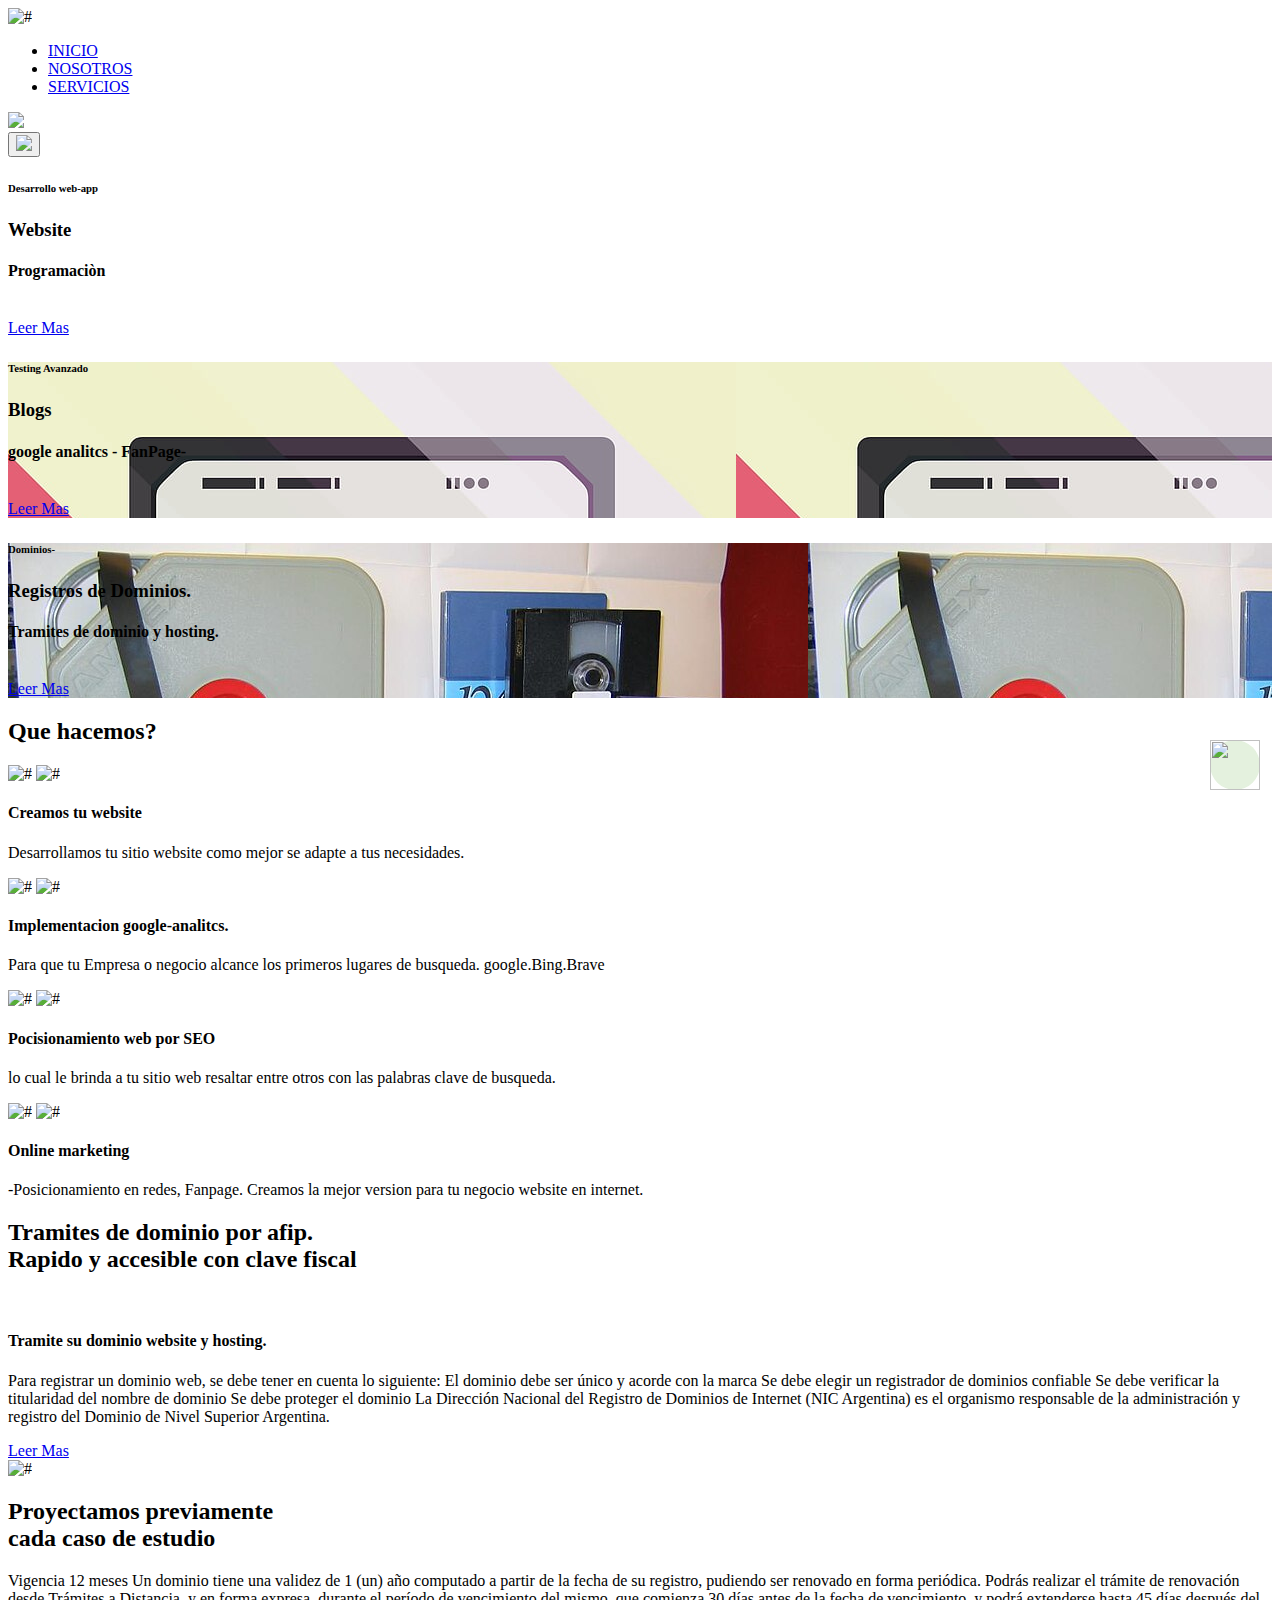
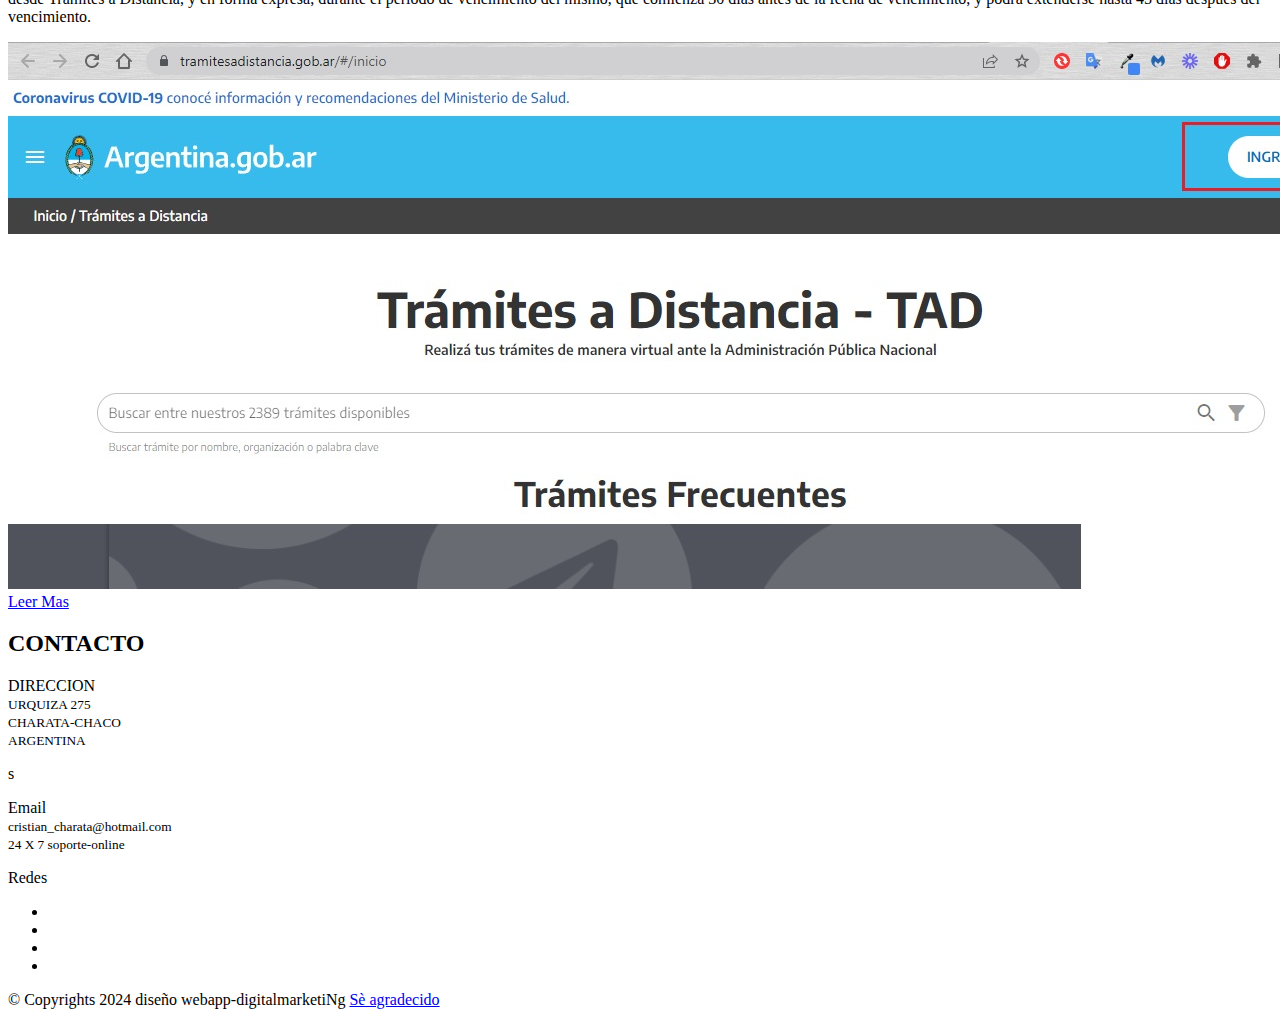
==== index.html @ bdf35077 "back img" ====
<!DOCTYPE html>
<html lang="en">
   <!-- Basic -->
   <head>
      <meta charset="utf-8">
      <meta http-equiv="X-UA-Compatible" content="IE=edge">
      <!-- Mobile Metas -->
      <meta name="viewport" content="width=device-width, minimum-scale=1.0, maximum-scale=1.0, user-scalable=no">
      <!-- Site Metas -->
      <title>Desarrollo Website/web-app  Marketing Digital-</title>
      <meta name="keywords" content="">
      <meta name="description" content="">
      <meta name="author" content="">
      <!-- Site Icons -->
      <link rel="shortcut icon" href="./favicon.ico" type="image/x-icon" />
      <link rel="apple-touch-icon" href="#" />
      <!-- Bootstrap CSS -->
      <link rel="stylesheet" href="css/bootstrap.min.css" />
      <!-- Pogo Slider CSS -->
      <link rel="stylesheet" href="css/pogo-slider.min.css" />
      <!-- Site CSS -->
      <link rel="stylesheet" href="css/style.css" />
      <!-- Responsive CSS -->
      <link rel="stylesheet" href="css/responsive.css" />
      <!-- Custom CSS -->
      <link rel="stylesheet" href="css/custom.css" />

 <!-- botowsap -->
      <style>
         .float-wa{
             position:fixed;
             width:50px;
             height:50px;
             bottom:110px;
             right:20px;
             background-color:#e4f1de;
             color:#FFF;
             border-radius:50px;
             text-align:center;
             font-size:5px;
             z-index:800;
             
         }
       </style>
       


      <!--[if lt IE 9]>
      <script src="https://oss.maxcdn.com/libs/html5shiv/3.7.0/html5shiv.js"></script>
      <script src="https://oss.maxcdn.com/libs/respond.js/1.4.2/respond.min.js"></script>


      
      <![endif]-->
   </head>
   <body id="home" data-spy="scroll" data-target="#navbar-wd" data-offset="98">
      <!-- LOADER -->
      <div id="preloader">
         <div class="loader">
            <img src="images/loader.gif" alt="#" />
         </div>
      </div>
      <!-- END LOADER -->
      <div class="wrapper">
      <nav id="sidebar">
         <div class="menu_section">
            <ul>
               <li><a href="index.html">INICIO</a></li>
               <li><a href="about.html">NOSOTROS</a></li>
               <li><a href="services.html">SERVICIOS</a></li>
             
            </ul>
         </div>
      </nav>
      <div id="content">
         <!-- Start header -->
         <header class="top-header">
            <div class="container">
               <div class="row">
                  <div class="col-sm-6">
                     <div class="logo_main">
                        <a href="index.html"><img src="images/splo.png" /></a>
                     </div>
                  </div>
                  <div class="col-sm-6">
                     <button type="button" id="sidebarCollapse" class="btn btn-info navbar-btn"><img src="images/menuic.png"></button>
                  </div>
               </div>
            </div>
         </header>
         <!-- End header -->
         <!-- Start Banner -->
         <div class="ulockd-home-slider">
            <div class="container-fluid">
               <div class="row">
                  <div class="pogoSlider" id="js-main-slider">
                     <div class="pogoSlider-slide" style="background-image:url(images/22-cosas-que-conocerás-si-viviste-en-los-años-90-10.jpg);">
                        <div class="container">
                           <div class="row">
                              <div class="col-md-12">
                                 <div class="slide_text">
                                    <h6>Desarrollo web-app </h6>
                                    <h3>Website</h3>
                                    <h4>Programaciòn</h4>
                                    <br>
                                    <a class="readmore_bt" href="about.html">Leer Mas</a>
                                 </div>
                              </div>
                           </div>
                        </div>
                     </div>
                     <div class="pogoSlider-slide" style="background-image:url(images/ccc.jpg);">
                        <div class="container">
                           <div class="row">
                              <div class="col-md-12">
                                 <div class="slide_text">
                                    <h6>Testing Avanzado</h6>
                                    <h3>Blogs</h3>
                                    <h4>google analitcs - FanPage- </h4>
                                    <br>
                                    <a class="readmore_bt" href="about.html">Leer Mas</a>
                                 </div>
                              </div>
                           </div>
                        </div>
                     </div>
                     <div class="pogoSlider-slide" style="background-image:url(images/csa.JPG);">
                        <div class="container">
                           <div class="row">
                              <div class="col-md-12">
                                 <div class="slide_text">
                                    <h6>Dominios- </h6>
                                    <h3>Registros de Dominios.</h3>
                                    <h4>Tramites de dominio y hosting.</h4>
                                    <br>
                                    <a class="readmore_bt" href="about.html">Leer Mas</a>
                                 </div>
                              </div>
                           </div>
                        </div>
                     </div>
                  </div>
                  <!-- .pogoSlider -->
               </div>
            </div>
         </div>
         <!-- End Banner -->
         <!-- section -->
         <div class="section about_section layout_padding dash_bg">
            <div class="container">
               <div class="row">
                  <div class="col-md-12">
                     <div class="full">
                        <div class="heading_main text_align_center">
                           <h2>Que hacemos?</h2>
                        </div>
                     </div>
                  </div>
               </div>
               <div class="row">
                  <div class="col-xs-6 col-sm-6 col-md-6 col-lg-3">
                     <div class="full feature_box">
                         <div class="full icon">
                            <img class="default-block" src="images/icon_1.png" alt="#" />
                            <img class="default-none" src="images/case2.png" alt="#" />
                         </div>
                         <div class="full">
                            <h4>Creamos tu website</h4>
                         </div>
                         <div class="full">
                           <p>Desarrollamos tu sitio website como mejor se adapte a tus necesidades.</p>
                         </div>
                     </div>
                  </div>
                  <div class="col-xs-6 col-sm-6 col-md-6 col-lg-3">
                     <div class="full feature_box">
                         <div class="full icon">
                            <img class="default-block" src="images/icon_2.png" alt="#" />
                            <img class="default-none" src="images/case.png" alt="#" />
                         </div>
                         <div class="full">
                            <h4>Implementacion google-analitcs. </h4>
                         </div>
                         <div class="full">
                           <p>Para que tu Empresa o negocio alcance los primeros lugares de busqueda. google.Bing.Brave</p>
                         </div>
                     </div>
                  </div>
                  <div class="col-xs-6 col-sm-6 col-md-6 col-lg-3">
                     <div class="full feature_box">
                         <div class="full icon">
                            <img class="default-block" src="images/icon_3.png" alt="#" />
                            <img class="default-none" src="images/case2.png" alt="#" />
                         </div>
                         <div class="full">
                            <h4>Pocisionamiento web por SEO</h4>
                         </div>
                         <div class="full">
                           <p>lo cual le brinda a tu sitio web resaltar entre otros con las palabras clave de busqueda.</p>
                         </div>
                     </div>
                  </div>
                  <div class="col-xs-6 col-sm-6 col-md-6 col-lg-3">
                     <div class="full feature_box">
                         <div class="full icon">
                            <img class="default-block" src="images/icon_4.png" alt="#" />
                            <img class="default-none" src="images/case.png" alt="#" />
                         </div>
                         <div class="full">
                            <h4>Online marketing</h4>
                         </div>
                         <div class="full">
                           <p>-Posicionamiento en redes, Fanpage. Creamos la mejor version para tu negocio website en internet.</p>
                         </div>
                     </div>
                  </div>
               </div>
            </div>
         </div>
         <!-- end section -->
         <!-- section -->
         <div class="section about_section layout_padding padding_top_0">
            <div class="container">
               <div class="row">
                  <div class="col-md-12">
                     <div class="full">
                        <div class="heading_main text_align_center">
                           <h2 class="margin-bottom_30"><strong class="small theme_color">Tramites de dominio por afip.</strong>
                              <br>Rapido y accesible con clave fiscal</h2></br>
                        </div>
                     </div>
                  </div>
               </div>
               
               <div class="row">
                <div class="col-xs-6 col-sm-6 col-md-6 col-lg-6">
                     <div class="full">
                        <div class="heading_small">
                          <h4>Tramite su dominio website y hosting.</h4>
                        </div>
                        <p>  Para registrar un dominio web, se debe tener en cuenta lo siguiente:
                           El dominio debe ser único y acorde con la marca
                           Se debe elegir un registrador de dominios confiable
                           Se debe verificar la titularidad del nombre de dominio
                           Se debe proteger el dominio 
                           La Dirección Nacional del Registro de Dominios de Internet (NIC Argentina) es el organismo responsable de la administración y registro del Dominio de Nivel Superior Argentina. </p>
                      <div class="full margin-top_30">
                        <a class="readmore_bt" href="about.html">Leer Mas</a>
                      </div>
                  </div>
                  <div class="col-xs-6 col-sm-6 col-md-6 col-lg-6">
                     <div class="full text_align_center">
                        <img class="img-responsive" src="images/cases3.jpg" alt="#" />   
                      </div>
                  </div>
               </div>
            </div>
         </div>
         <!-- end section -->
         <!-- section -->
         <div class="section about_section layout_padding padding_top_0">
            <div class="container">
               <div class="row">
                  <div class="col-md-12">
                     <div class="full">
                        <div class="heading_main text_align_center margin-bottom_30">
                           <h2><strong class="small theme_color">Proyectamos previamente</strong><br>cada caso de estudio</h2>
                        </div>
                     </div>
                  </div>
                  <div class="col-lg-10 offset-lg-1">
                     <div class="full text_align_center">
                         <p>Vigencia
                           12 meses
                           
                           Un dominio tiene una validez de 1 (un) año computado a partir de la fecha de su registro, pudiendo ser renovado en forma periódica.
                           
                           Podrás realizar el trámite de renovación desde Trámites a Distancia, y en forma expresa, durante el período de vencimiento del mismo, que comienza 30 días antes de la fecha de vencimiento, y podrá extenderse hasta 45 días después del vencimiento. </p>
                     </div>
                  </div>
               </div>
               <div class="row">
                  <div class="col-md-12">
                     <div class="full text_align_center">
                       <img class="img-responsive" src="images/tad.jpg" alt="#" />
                     </div>
                     <div class="full center">
                        <a class="readmore_bt" href="about.html">Leer Mas</a>
                      </div>
                  </div>
               </div>
            </div>
         </div>
         <!-- end section --> 
               
         <!-- Start Footer -->
         <footer class="footer-box">
            <div class="container">
               <div class="row">
                  <div class="col-md-12">
                     <div class="full">
                        <div class="heading_main text_align_center white_fonts margin-bottom_30">
                           <h2>CONTACTO</h2>
                        </div>
                     </div>
                  </div>
               </div>
               <div class="row">
                  
                  <div class="col-lg-3 col-md-6 col-sm-6 white_fonts">
                     <div class="full footer_blog f_icon_1">
                         <p>DIRECCION<br><small>URQUIZA 275 <br>CHARATA-CHACO<br>ARGENTINA</small></p>
                     </div>
                  </div>

                

                  <div class="col-lg-3 col-md-6 col-sm-6 white_fonts">s
                     <div class="full footer_blog f_icon_3">
                         <p>Email<br><small>cristian_charata@hotmail.com<br>24 X 7 soporte-online </small></p>
                     </div>
                  </div>

                  <div class="col-lg-3 col-md-6 col-sm-6 white_fonts">
                     <div class="full footer_blog_last">
                         <p>Redes</p>
                         <p>
                           <ul>
                              <li><a href="https://github.com/CristianSoplan"><i class="fa fa-github"></i></a></li>
                              <li><a href="https://x.com/y_cryptos"><i class="fa fa-twitter"></i></a></li>
                             
                              <li><a href="https://www.linkedin.com/in/cristian-leonardo-soplan-164656305/"><i class="fa fa-linkedin"></i></a></li>
                              <li><a href="https://www.youtube.com/@comoganarcriptomonedas.2412"><i class="fa fa-youtube"></i></a></li>
                           </ul>
                         </p>
                     </div>
                  </div>
              
               </div>
            </div>
         </footer>
                  <!-- End Footer -->
         
                  <div class="footer_bottom">
            <div class="container">
               <div class="row">
                  <div class="col-12">
                     <p class="crp">© Copyrights 2024 diseño webapp-digitalmarketiNg <a href="https://html.design" title="Free Website Templates">Sè agradecido </a></p>
                  </div>
               </div>
            </div>
         </div>
      </div>


      <a href="#" id="scroll-to-top" class="hvr-radial-out"><i class="fa fa-angle-up"></i></a>


<!-- Whatsapp- Bottom -->
<a href="https://wa.me/+543731558595?text=Dejame el mensaje , respondo cuando estoy libre." class="float-wa" target="_blank">
   <img src="./images/araslot-whatsapp.gif" width="50" height="50">
 </a>   
 

      
      <!-- ALL JS FILES -->
      <script src="js/jquery.min.js"></script>
      <script src="js/popper.min.js"></script>
      <script src="js/bootstrap.min.js"></script>
      <!-- ALL PLUGINS -->
      <script src="js/jquery.magnific-popup.min.js"></script>
      <script src="js/jquery.pogo-slider.min.js"></script>
      <script src="js/slider-index.js"></script>
      <script src="js/smoothscroll.js"></script>
      <script src="js/form-validator.min.js"></script>
      <script src="js/contact-form-script.js"></script>
      <script src="js/isotope.min.js"></script>
      <script src="js/images-loded.min.js"></script>
      <script src="js/custom.js"></script>
      <!-- End Google Map -->
      <script>
         $(document).ready(function() {
           $('#sidebarCollapse').on('click', function() {
             $('#sidebar, #content').toggleClass('active');
             $('.collapse.in').toggleClass('in');
             $('a[aria-expanded=true]').attr('aria-expanded', 'false');
           });
         });
      </script>
      <!-- google map js -->
      <script src="https://maps.googleapis.com/maps/api/js?key=AIzaSyA8eaHt9Dh5H57Zh0xVTqxVdBFCvFMqFjQ&callback=initMap"></script>
      <!-- end google map js -->
   </body>
</html>
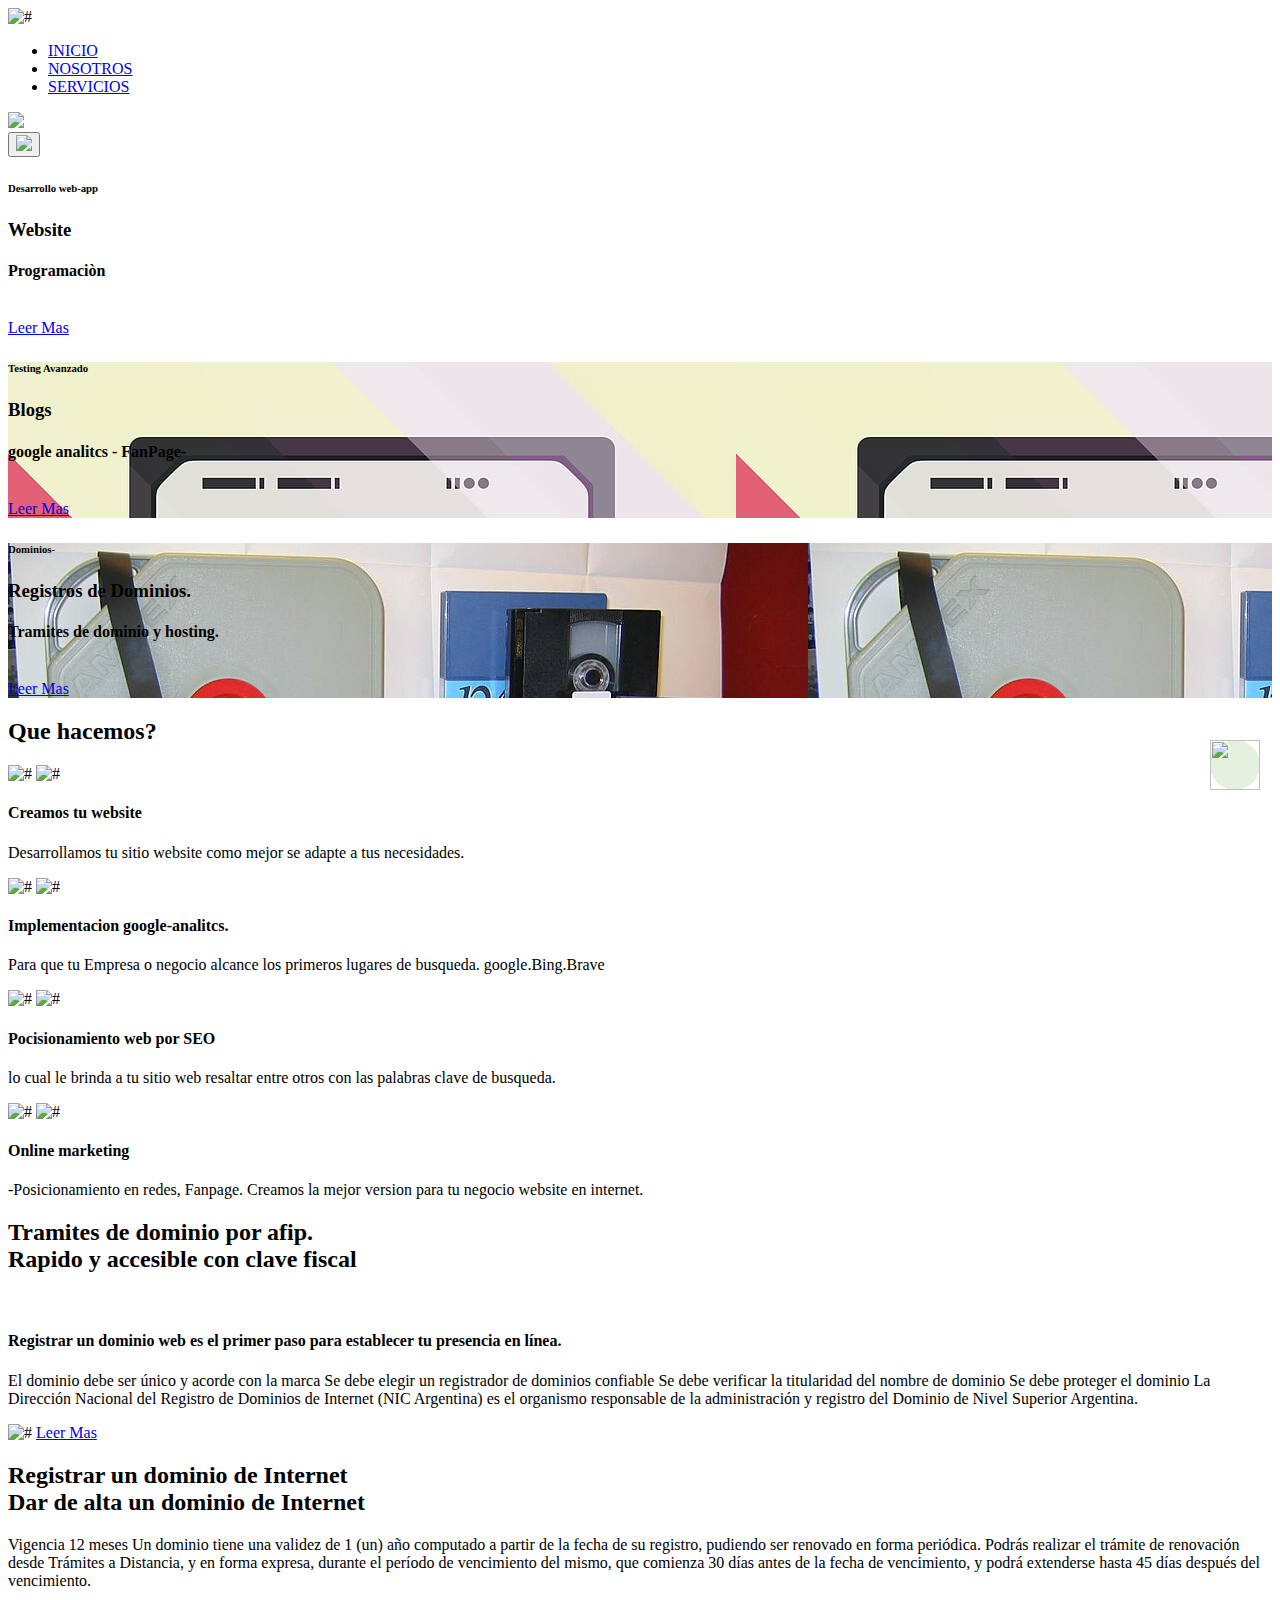
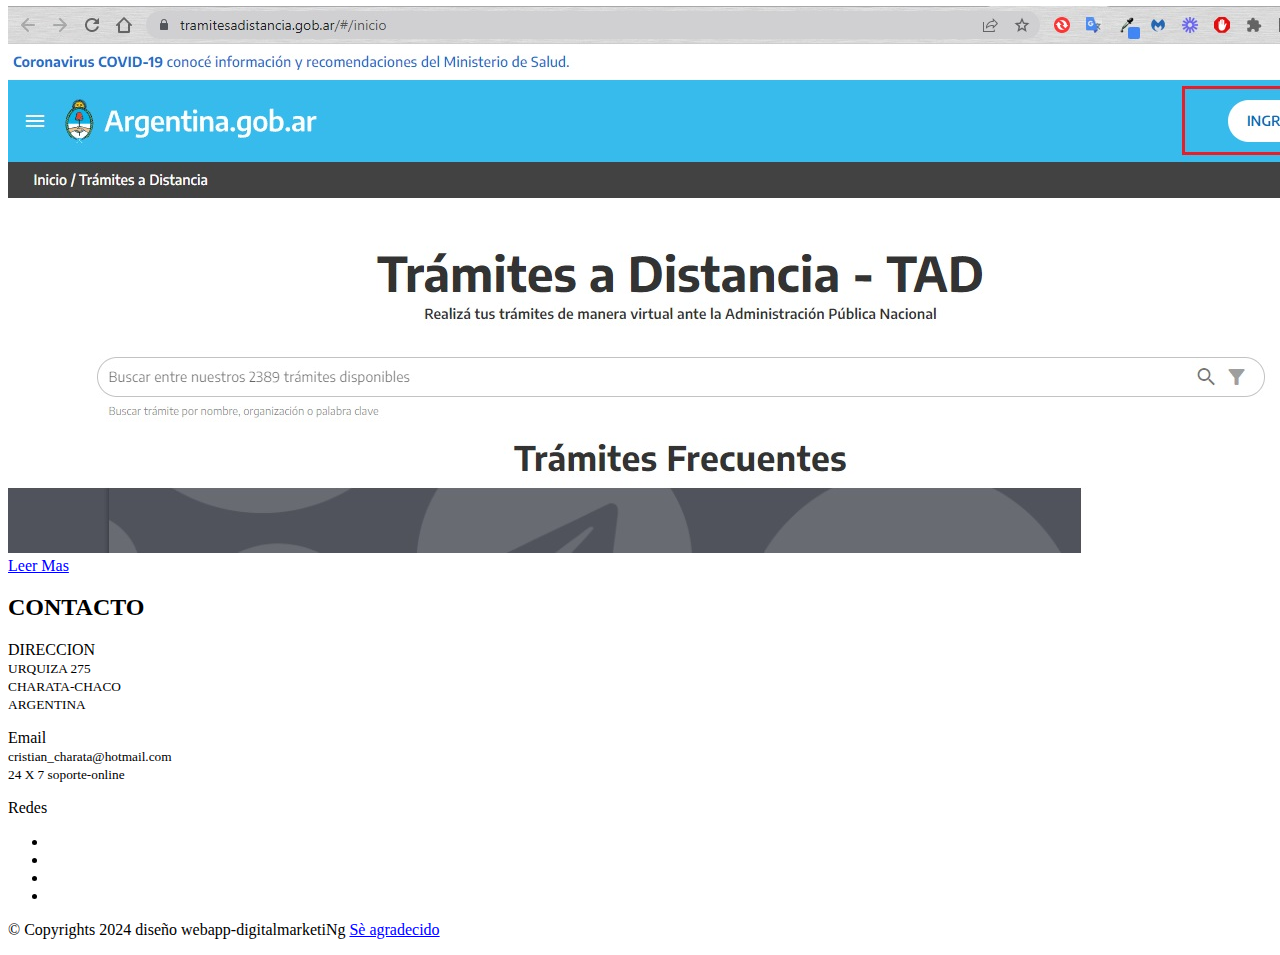
==== commit a6d5a97c: "cambios fiales" ====
--- a/index.html
+++ b/index.html
@@ -25,6 +25,16 @@
       <!-- Custom CSS -->
       <link rel="stylesheet" href="css/custom.css" />
 
+<!-- Google tag (gtag.js) -->
+<script async src="https://www.googletagmanager.com/gtag/js?id=G-J8FQ3W9172"></script>
+<script>
+  window.dataLayer = window.dataLayer || [];
+  function gtag(){dataLayer.push(arguments);}
+  gtag('js', new Date());
+
+  gtag('config', 'G-J8FQ3W9172');
+</script>
+
  <!-- botowsap -->
       <style>
          .float-wa{
@@ -43,15 +53,12 @@
          }
        </style>
        
-
-
-      <!--[if lt IE 9]>
+     <!--[if lt IE 9]>
       <script src="https://oss.maxcdn.com/libs/html5shiv/3.7.0/html5shiv.js"></script>
       <script src="https://oss.maxcdn.com/libs/respond.js/1.4.2/respond.min.js"></script>
 
-
+      <![endif]-->
       
-      <![endif]-->
    </head>
    <body id="home" data-spy="scroll" data-target="#navbar-wd" data-offset="98">
       <!-- LOADER -->
@@ -227,30 +234,33 @@
                         <div class="heading_main text_align_center">
                            <h2 class="margin-bottom_30"><strong class="small theme_color">Tramites de dominio por afip.</strong>
                               <br>Rapido y accesible con clave fiscal</h2></br>
-                        </div>
-                     </div>
-                  </div>
-               </div>
+                           </div>
+                        </div>
+                     </div>
+                  </div>
                
                <div class="row">
                 <div class="col-xs-6 col-sm-6 col-md-6 col-lg-6">
                      <div class="full">
                         <div class="heading_small">
-                          <h4>Tramite su dominio website y hosting.</h4>
-                        </div>
-                        <p>  Para registrar un dominio web, se debe tener en cuenta lo siguiente:
+                          <h4>Registrar un dominio web es el primer paso para establecer tu presencia en línea. </h4>
+                        </div>
+                        <div class="full margin-top_30">   
+                        <p>  
                            El dominio debe ser único y acorde con la marca
                            Se debe elegir un registrador de dominios confiable
                            Se debe verificar la titularidad del nombre de dominio
                            Se debe proteger el dominio 
-                           La Dirección Nacional del Registro de Dominios de Internet (NIC Argentina) es el organismo responsable de la administración y registro del Dominio de Nivel Superior Argentina. </p>
-                      <div class="full margin-top_30">
-                        <a class="readmore_bt" href="about.html">Leer Mas</a>
+                           La Dirección Nacional del Registro de Dominios de Internet (NIC Argentina) 
+                           es el organismo responsable de la administración y registro del Dominio de Nivel Superior Argentina. </p>
                       </div>
                   </div>
+               </div>
+            </div>
                   <div class="col-xs-6 col-sm-6 col-md-6 col-lg-6">
                      <div class="full text_align_center">
-                        <img class="img-responsive" src="images/cases3.jpg" alt="#" />   
+                        <img class="img-responsive" src="images/cases3.jpg" alt="#" />
+                        <a class="readmore_bt" href="https://domains.squarespace.com/">Leer Mas</a>   
                       </div>
                   </div>
                </div>
@@ -264,7 +274,7 @@
                   <div class="col-md-12">
                      <div class="full">
                         <div class="heading_main text_align_center margin-bottom_30">
-                           <h2><strong class="small theme_color">Proyectamos previamente</strong><br>cada caso de estudio</h2>
+                           <h2><strong class="small theme_color">Registrar un dominio de Internet</strong><br>Dar de alta un dominio de Internet</h2>
                         </div>
                      </div>
                   </div>
@@ -285,7 +295,7 @@
                        <img class="img-responsive" src="images/tad.jpg" alt="#" />
                      </div>
                      <div class="full center">
-                        <a class="readmore_bt" href="about.html">Leer Mas</a>
+                        <a class="readmore_bt" href="./docs/Registro_de_Dominios_de_Internet-Aspectos_basicos.pdf">Leer Mas</a>
                       </div>
                   </div>
                </div>
@@ -315,7 +325,7 @@
 
                 
 
-                  <div class="col-lg-3 col-md-6 col-sm-6 white_fonts">s
+                  <div class="col-lg-3 col-md-6 col-sm-6 white_fonts">
                      <div class="full footer_blog f_icon_3">
                          <p>Email<br><small>cristian_charata@hotmail.com<br>24 X 7 soporte-online </small></p>
                      </div>
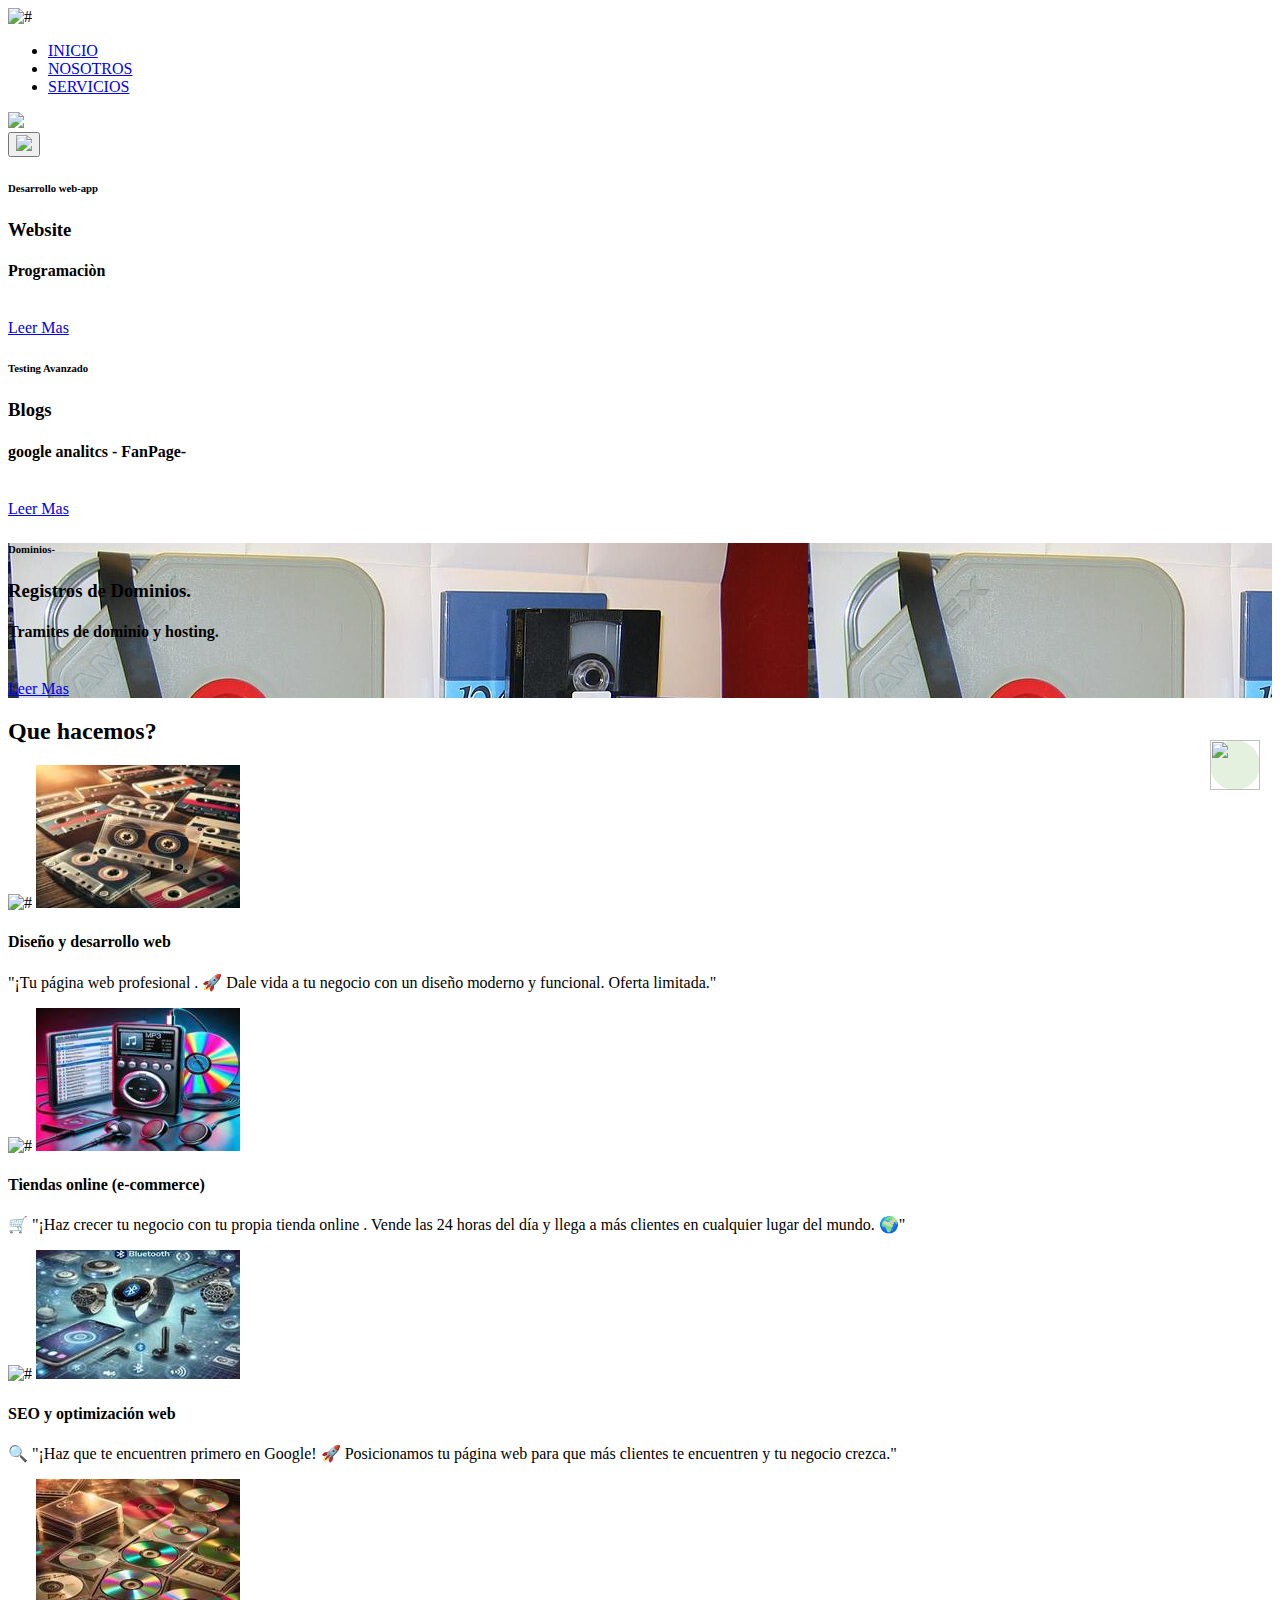
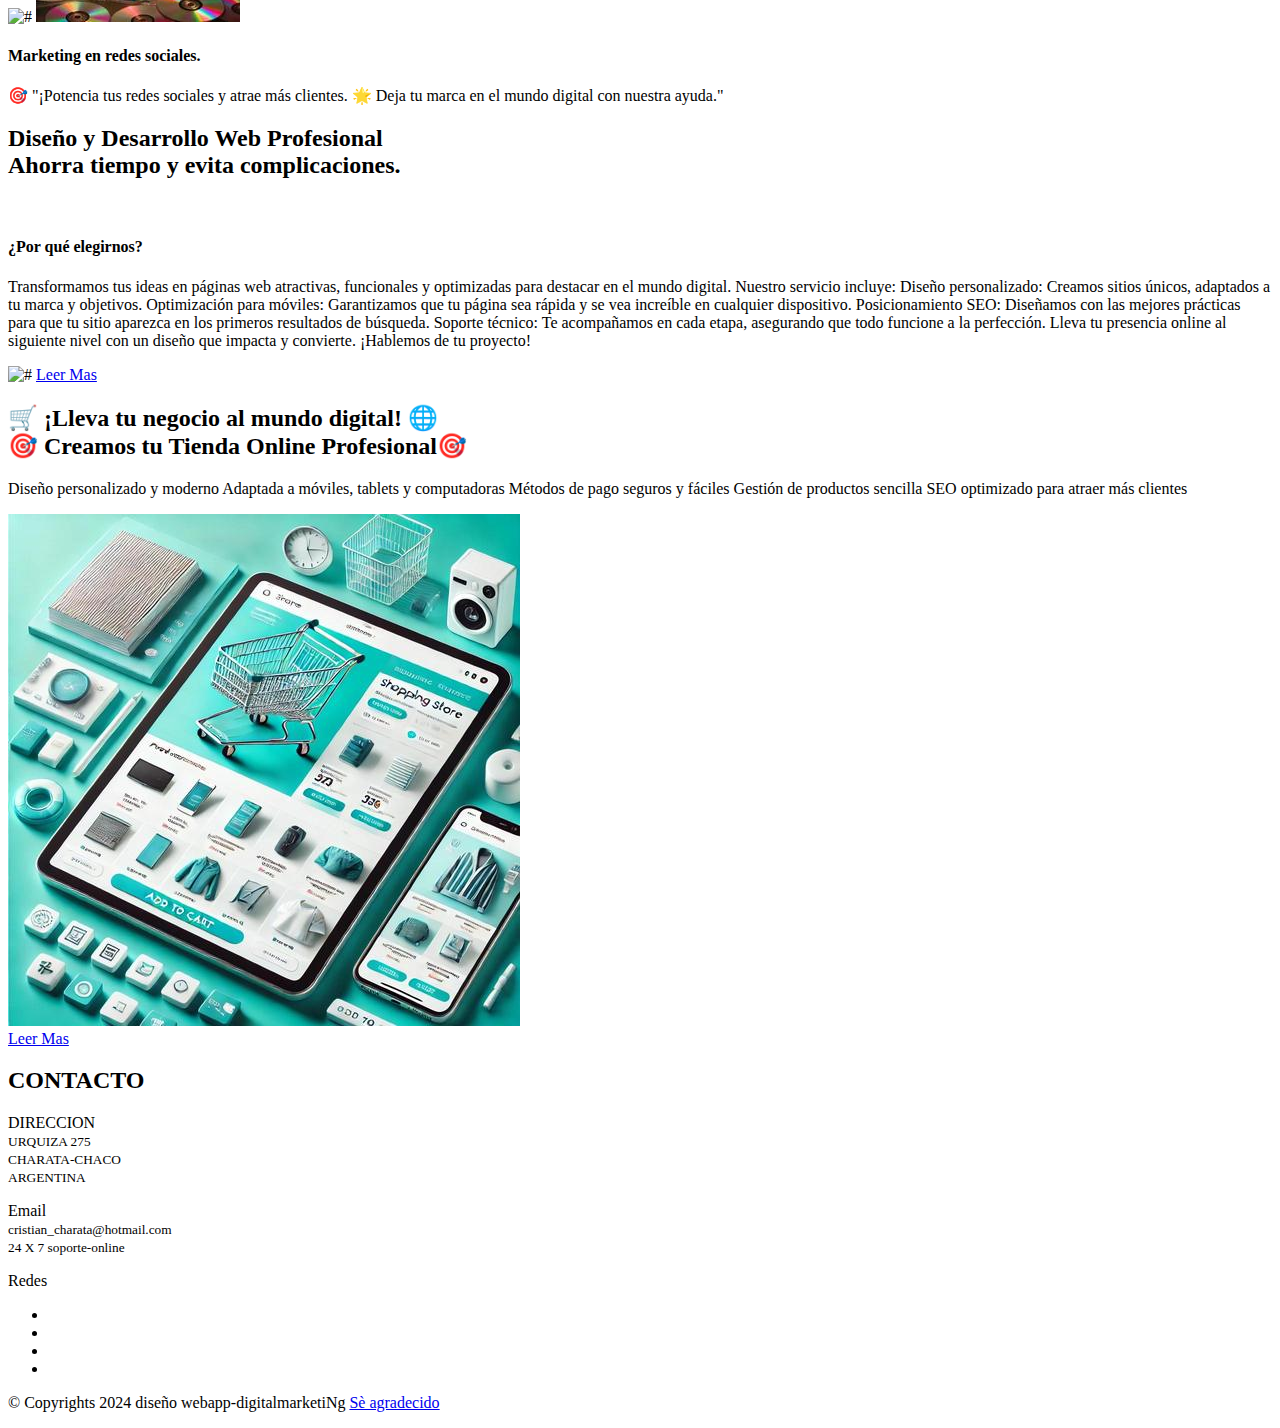
==== commit 0b764f1c: "update" ====
--- a/index.html
+++ b/index.html
@@ -1,404 +1,403 @@
-<!DOCTYPE html>
-<html lang="en">
-   <!-- Basic -->
-   <head>
-      <meta charset="utf-8">
-      <meta http-equiv="X-UA-Compatible" content="IE=edge">
-      <!-- Mobile Metas -->
-      <meta name="viewport" content="width=device-width, minimum-scale=1.0, maximum-scale=1.0, user-scalable=no">
-      <!-- Site Metas -->
-      <title>Desarrollo Website/web-app  Marketing Digital-</title>
-      <meta name="keywords" content="">
-      <meta name="description" content="">
-      <meta name="author" content="">
-      <!-- Site Icons -->
-      <link rel="shortcut icon" href="./favicon.ico" type="image/x-icon" />
-      <link rel="apple-touch-icon" href="#" />
-      <!-- Bootstrap CSS -->
-      <link rel="stylesheet" href="css/bootstrap.min.css" />
-      <!-- Pogo Slider CSS -->
-      <link rel="stylesheet" href="css/pogo-slider.min.css" />
-      <!-- Site CSS -->
-      <link rel="stylesheet" href="css/style.css" />
-      <!-- Responsive CSS -->
-      <link rel="stylesheet" href="css/responsive.css" />
-      <!-- Custom CSS -->
-      <link rel="stylesheet" href="css/custom.css" />
-
-<!-- Google tag (gtag.js) -->
-<script async src="https://www.googletagmanager.com/gtag/js?id=G-J8FQ3W9172"></script>
-<script>
-  window.dataLayer = window.dataLayer || [];
-  function gtag(){dataLayer.push(arguments);}
-  gtag('js', new Date());
-
-  gtag('config', 'G-J8FQ3W9172');
-</script>
-
- <!-- botowsap -->
-      <style>
-         .float-wa{
-             position:fixed;
-             width:50px;
-             height:50px;
-             bottom:110px;
-             right:20px;
-             background-color:#e4f1de;
-             color:#FFF;
-             border-radius:50px;
-             text-align:center;
-             font-size:5px;
-             z-index:800;
-             
-         }
-       </style>
-       
-     <!--[if lt IE 9]>
-      <script src="https://oss.maxcdn.com/libs/html5shiv/3.7.0/html5shiv.js"></script>
-      <script src="https://oss.maxcdn.com/libs/respond.js/1.4.2/respond.min.js"></script>
-
-      <![endif]-->
-      
-   </head>
-   <body id="home" data-spy="scroll" data-target="#navbar-wd" data-offset="98">
-      <!-- LOADER -->
-      <div id="preloader">
-         <div class="loader">
-            <img src="images/loader.gif" alt="#" />
-         </div>
-      </div>
-      <!-- END LOADER -->
-      <div class="wrapper">
-      <nav id="sidebar">
-         <div class="menu_section">
-            <ul>
-               <li><a href="index.html">INICIO</a></li>
-               <li><a href="about.html">NOSOTROS</a></li>
-               <li><a href="services.html">SERVICIOS</a></li>
-             
-            </ul>
-         </div>
-      </nav>
-      <div id="content">
-         <!-- Start header -->
-         <header class="top-header">
-            <div class="container">
-               <div class="row">
-                  <div class="col-sm-6">
-                     <div class="logo_main">
-                        <a href="index.html"><img src="images/splo.png" /></a>
-                     </div>
-                  </div>
-                  <div class="col-sm-6">
-                     <button type="button" id="sidebarCollapse" class="btn btn-info navbar-btn"><img src="images/menuic.png"></button>
-                  </div>
-               </div>
-            </div>
-         </header>
-         <!-- End header -->
-         <!-- Start Banner -->
-         <div class="ulockd-home-slider">
-            <div class="container-fluid">
-               <div class="row">
-                  <div class="pogoSlider" id="js-main-slider">
-                     <div class="pogoSlider-slide" style="background-image:url(images/22-cosas-que-conocerás-si-viviste-en-los-años-90-10.jpg);">
-                        <div class="container">
-                           <div class="row">
-                              <div class="col-md-12">
-                                 <div class="slide_text">
-                                    <h6>Desarrollo web-app </h6>
-                                    <h3>Website</h3>
-                                    <h4>Programaciòn</h4>
-                                    <br>
-                                    <a class="readmore_bt" href="about.html">Leer Mas</a>
-                                 </div>
-                              </div>
-                           </div>
-                        </div>
-                     </div>
-                     <div class="pogoSlider-slide" style="background-image:url(images/ccc.jpg);">
-                        <div class="container">
-                           <div class="row">
-                              <div class="col-md-12">
-                                 <div class="slide_text">
-                                    <h6>Testing Avanzado</h6>
-                                    <h3>Blogs</h3>
-                                    <h4>google analitcs - FanPage- </h4>
-                                    <br>
-                                    <a class="readmore_bt" href="about.html">Leer Mas</a>
-                                 </div>
-                              </div>
-                           </div>
-                        </div>
-                     </div>
-                     <div class="pogoSlider-slide" style="background-image:url(images/csa.JPG);">
-                        <div class="container">
-                           <div class="row">
-                              <div class="col-md-12">
-                                 <div class="slide_text">
-                                    <h6>Dominios- </h6>
-                                    <h3>Registros de Dominios.</h3>
-                                    <h4>Tramites de dominio y hosting.</h4>
-                                    <br>
-                                    <a class="readmore_bt" href="about.html">Leer Mas</a>
-                                 </div>
-                              </div>
-                           </div>
-                        </div>
-                     </div>
-                  </div>
-                  <!-- .pogoSlider -->
-               </div>
-            </div>
-         </div>
-         <!-- End Banner -->
-         <!-- section -->
-         <div class="section about_section layout_padding dash_bg">
-            <div class="container">
-               <div class="row">
-                  <div class="col-md-12">
-                     <div class="full">
-                        <div class="heading_main text_align_center">
-                           <h2>Que hacemos?</h2>
-                        </div>
-                     </div>
-                  </div>
-               </div>
-               <div class="row">
-                  <div class="col-xs-6 col-sm-6 col-md-6 col-lg-3">
-                     <div class="full feature_box">
-                         <div class="full icon">
-                            <img class="default-block" src="images/icon_1.png" alt="#" />
-                            <img class="default-none" src="images/case2.png" alt="#" />
-                         </div>
-                         <div class="full">
-                            <h4>Creamos tu website</h4>
-                         </div>
-                         <div class="full">
-                           <p>Desarrollamos tu sitio website como mejor se adapte a tus necesidades.</p>
-                         </div>
-                     </div>
-                  </div>
-                  <div class="col-xs-6 col-sm-6 col-md-6 col-lg-3">
-                     <div class="full feature_box">
-                         <div class="full icon">
-                            <img class="default-block" src="images/icon_2.png" alt="#" />
-                            <img class="default-none" src="images/case.png" alt="#" />
-                         </div>
-                         <div class="full">
-                            <h4>Implementacion google-analitcs. </h4>
-                         </div>
-                         <div class="full">
-                           <p>Para que tu Empresa o negocio alcance los primeros lugares de busqueda. google.Bing.Brave</p>
-                         </div>
-                     </div>
-                  </div>
-                  <div class="col-xs-6 col-sm-6 col-md-6 col-lg-3">
-                     <div class="full feature_box">
-                         <div class="full icon">
-                            <img class="default-block" src="images/icon_3.png" alt="#" />
-                            <img class="default-none" src="images/case2.png" alt="#" />
-                         </div>
-                         <div class="full">
-                            <h4>Pocisionamiento web por SEO</h4>
-                         </div>
-                         <div class="full">
-                           <p>lo cual le brinda a tu sitio web resaltar entre otros con las palabras clave de busqueda.</p>
-                         </div>
-                     </div>
-                  </div>
-                  <div class="col-xs-6 col-sm-6 col-md-6 col-lg-3">
-                     <div class="full feature_box">
-                         <div class="full icon">
-                            <img class="default-block" src="images/icon_4.png" alt="#" />
-                            <img class="default-none" src="images/case.png" alt="#" />
-                         </div>
-                         <div class="full">
-                            <h4>Online marketing</h4>
-                         </div>
-                         <div class="full">
-                           <p>-Posicionamiento en redes, Fanpage. Creamos la mejor version para tu negocio website en internet.</p>
-                         </div>
-                     </div>
-                  </div>
-               </div>
-            </div>
-         </div>
-         <!-- end section -->
-         <!-- section -->
-         <div class="section about_section layout_padding padding_top_0">
-            <div class="container">
-               <div class="row">
-                  <div class="col-md-12">
-                     <div class="full">
-                        <div class="heading_main text_align_center">
-                           <h2 class="margin-bottom_30"><strong class="small theme_color">Tramites de dominio por afip.</strong>
-                              <br>Rapido y accesible con clave fiscal</h2></br>
-                           </div>
-                        </div>
-                     </div>
-                  </div>
-               
-               <div class="row">
-                <div class="col-xs-6 col-sm-6 col-md-6 col-lg-6">
-                     <div class="full">
-                        <div class="heading_small">
-                          <h4>Registrar un dominio web es el primer paso para establecer tu presencia en línea. </h4>
-                        </div>
-                        <div class="full margin-top_30">   
-                        <p>  
-                           El dominio debe ser único y acorde con la marca
-                           Se debe elegir un registrador de dominios confiable
-                           Se debe verificar la titularidad del nombre de dominio
-                           Se debe proteger el dominio 
-                           La Dirección Nacional del Registro de Dominios de Internet (NIC Argentina) 
-                           es el organismo responsable de la administración y registro del Dominio de Nivel Superior Argentina. </p>
-                      </div>
-                  </div>
-               </div>
-            </div>
-                  <div class="col-xs-6 col-sm-6 col-md-6 col-lg-6">
-                     <div class="full text_align_center">
-                        <img class="img-responsive" src="images/cases3.jpg" alt="#" />
-                        <a class="readmore_bt" href="https://domains.squarespace.com/">Leer Mas</a>   
-                      </div>
-                  </div>
-               </div>
-            </div>
-         </div>
-         <!-- end section -->
-         <!-- section -->
-         <div class="section about_section layout_padding padding_top_0">
-            <div class="container">
-               <div class="row">
-                  <div class="col-md-12">
-                     <div class="full">
-                        <div class="heading_main text_align_center margin-bottom_30">
-                           <h2><strong class="small theme_color">Registrar un dominio de Internet</strong><br>Dar de alta un dominio de Internet</h2>
-                        </div>
-                     </div>
-                  </div>
-                  <div class="col-lg-10 offset-lg-1">
-                     <div class="full text_align_center">
-                         <p>Vigencia
-                           12 meses
-                           
-                           Un dominio tiene una validez de 1 (un) año computado a partir de la fecha de su registro, pudiendo ser renovado en forma periódica.
-                           
-                           Podrás realizar el trámite de renovación desde Trámites a Distancia, y en forma expresa, durante el período de vencimiento del mismo, que comienza 30 días antes de la fecha de vencimiento, y podrá extenderse hasta 45 días después del vencimiento. </p>
-                     </div>
-                  </div>
-               </div>
-               <div class="row">
-                  <div class="col-md-12">
-                     <div class="full text_align_center">
-                       <img class="img-responsive" src="images/tad.jpg" alt="#" />
-                     </div>
-                     <div class="full center">
-                        <a class="readmore_bt" href="./docs/Registro_de_Dominios_de_Internet-Aspectos_basicos.pdf">Leer Mas</a>
-                      </div>
-                  </div>
-               </div>
-            </div>
-         </div>
-         <!-- end section --> 
-               
-         <!-- Start Footer -->
-         <footer class="footer-box">
-            <div class="container">
-               <div class="row">
-                  <div class="col-md-12">
-                     <div class="full">
-                        <div class="heading_main text_align_center white_fonts margin-bottom_30">
-                           <h2>CONTACTO</h2>
-                        </div>
-                     </div>
-                  </div>
-               </div>
-               <div class="row">
-                  
-                  <div class="col-lg-3 col-md-6 col-sm-6 white_fonts">
-                     <div class="full footer_blog f_icon_1">
-                         <p>DIRECCION<br><small>URQUIZA 275 <br>CHARATA-CHACO<br>ARGENTINA</small></p>
-                     </div>
-                  </div>
-
-                
-
-                  <div class="col-lg-3 col-md-6 col-sm-6 white_fonts">
-                     <div class="full footer_blog f_icon_3">
-                         <p>Email<br><small>cristian_charata@hotmail.com<br>24 X 7 soporte-online </small></p>
-                     </div>
-                  </div>
-
-                  <div class="col-lg-3 col-md-6 col-sm-6 white_fonts">
-                     <div class="full footer_blog_last">
-                         <p>Redes</p>
-                         <p>
-                           <ul>
-                              <li><a href="https://github.com/CristianSoplan"><i class="fa fa-github"></i></a></li>
-                              <li><a href="https://x.com/y_cryptos"><i class="fa fa-twitter"></i></a></li>
-                             
-                              <li><a href="https://www.linkedin.com/in/cristian-leonardo-soplan-164656305/"><i class="fa fa-linkedin"></i></a></li>
-                              <li><a href="https://www.youtube.com/@comoganarcriptomonedas.2412"><i class="fa fa-youtube"></i></a></li>
-                           </ul>
-                         </p>
-                     </div>
-                  </div>
-              
-               </div>
-            </div>
-         </footer>
-                  <!-- End Footer -->
-         
-                  <div class="footer_bottom">
-            <div class="container">
-               <div class="row">
-                  <div class="col-12">
-                     <p class="crp">© Copyrights 2024 diseño webapp-digitalmarketiNg <a href="https://html.design" title="Free Website Templates">Sè agradecido </a></p>
-                  </div>
-               </div>
-            </div>
-         </div>
-      </div>
-
-
-      <a href="#" id="scroll-to-top" class="hvr-radial-out"><i class="fa fa-angle-up"></i></a>
-
-
-<!-- Whatsapp- Bottom -->
-<a href="https://wa.me/+543731558595?text=Dejame el mensaje , respondo cuando estoy libre." class="float-wa" target="_blank">
-   <img src="./images/araslot-whatsapp.gif" width="50" height="50">
- </a>   
- 
-
-      
-      <!-- ALL JS FILES -->
-      <script src="js/jquery.min.js"></script>
-      <script src="js/popper.min.js"></script>
-      <script src="js/bootstrap.min.js"></script>
-      <!-- ALL PLUGINS -->
-      <script src="js/jquery.magnific-popup.min.js"></script>
-      <script src="js/jquery.pogo-slider.min.js"></script>
-      <script src="js/slider-index.js"></script>
-      <script src="js/smoothscroll.js"></script>
-      <script src="js/form-validator.min.js"></script>
-      <script src="js/contact-form-script.js"></script>
-      <script src="js/isotope.min.js"></script>
-      <script src="js/images-loded.min.js"></script>
-      <script src="js/custom.js"></script>
-      <!-- End Google Map -->
-      <script>
-         $(document).ready(function() {
-           $('#sidebarCollapse').on('click', function() {
-             $('#sidebar, #content').toggleClass('active');
-             $('.collapse.in').toggleClass('in');
-             $('a[aria-expanded=true]').attr('aria-expanded', 'false');
-           });
-         });
-      </script>
-      <!-- google map js -->
-      <script src="https://maps.googleapis.com/maps/api/js?key=AIzaSyA8eaHt9Dh5H57Zh0xVTqxVdBFCvFMqFjQ&callback=initMap"></script>
-      <!-- end google map js -->
-   </body>
-</html>
+<!DOCTYPE html>
+<html lang="en">
+   <!-- Basic -->
+   <head>
+      <meta charset="utf-8">
+      <meta http-equiv="X-UA-Compatible" content="IE=edge">
+      <!-- Mobile Metas -->
+      <meta name="viewport" content="width=device-width, minimum-scale=1.0, maximum-scale=1.0, user-scalable=no">
+      <!-- Site Metas -->
+      <title>Desarrollo Website/web-app  Marketing Digital-</title>
+      <meta name="keywords" content="">
+      <meta name="description" content="">
+      <meta name="author" content="">
+      <!-- Site Icons -->
+      <link rel="shortcut icon" href="./favicon.ico" type="image/x-icon" />
+      <link rel="apple-touch-icon" href="#" />
+      <!-- Bootstrap CSS -->
+      <link rel="stylesheet" href="css/bootstrap.min.css" />
+      <!-- Pogo Slider CSS -->
+      <link rel="stylesheet" href="css/pogo-slider.min.css" />
+      <!-- Site CSS -->
+      <link rel="stylesheet" href="css/style.css" />
+      <!-- Responsive CSS -->
+      <link rel="stylesheet" href="css/responsive.css" />
+      <!-- Custom CSS -->
+      <link rel="stylesheet" href="css/custom.css" />
+
+<!-- Google tag (gtag.js) -->
+<script async src="https://www.googletagmanager.com/gtag/js?id=G-J8FQ3W9172"></script>
+<script>
+  window.dataLayer = window.dataLayer || [];
+  function gtag(){dataLayer.push(arguments);}
+  gtag('js', new Date());
+
+  gtag('config', 'G-J8FQ3W9172');
+</script>
+
+ <!-- botowsap -->
+      <style>
+         .float-wa{
+             position:fixed;
+             width:50px;
+             height:50px;
+             bottom:110px;
+             right:20px;
+             background-color:#e4f1de;
+             color:#FFF;
+             border-radius:50px;
+             text-align:center;
+             font-size:5px;
+             z-index:800;
+             
+         }
+       </style>
+       
+     <!--[if lt IE 9]>
+      <script src="https://oss.maxcdn.com/libs/html5shiv/3.7.0/html5shiv.js"></script>
+      <script src="https://oss.maxcdn.com/libs/respond.js/1.4.2/respond.min.js"></script>
+
+      <![endif]-->
+      
+   </head>
+   <body id="home" data-spy="scroll" data-target="#navbar-wd" data-offset="98">
+      <!-- LOADER -->
+      <div id="preloader">
+         <div class="loader">
+            <img src="images/loader.gif" alt="#" />
+         </div>
+      </div>
+      <!-- END LOADER -->
+      <div class="wrapper">
+      <nav id="sidebar">
+         <div class="menu_section">
+            <ul>
+               <li><a href="index.html">INICIO</a></li>
+               <li><a href="about.html">NOSOTROS</a></li>
+               <li><a href="services.html">SERVICIOS</a></li>
+             
+            </ul>
+         </div>
+      </nav>
+      <div id="content">
+         <!-- Start header -->
+         <header class="top-header">
+            <div class="container">
+               <div class="row">
+                  <div class="col-sm-6">
+                     <div class="logo_main">
+                        <a href="index.html"><img src="images/splo.png" /></a>
+                     </div>
+                  </div>
+                  <div class="col-sm-6">
+                     <button type="button" id="sidebarCollapse" class="btn btn-info navbar-btn"><img src="images/menu_icon.png"></button>
+                  </div>
+               </div>
+            </div>
+         </header>
+         <!-- End header -->
+         <!-- Start Banner -->
+         <div class="ulockd-home-slider">
+            <div class="container-fluid">
+               <div class="row">
+                  <div class="pogoSlider" id="js-main-slider">
+                     <div class="pogoSlider-slide" style="background-image:url(images/22-cosas-que-conocerás-si-viviste-en-los-años-90-10.jpg);">
+                        <div class="container">
+                           <div class="row">
+                              <div class="col-md-12">
+                                 <div class="slide_text">
+                                    <h6>Desarrollo web-app </h6>
+                                    <h3>Website</h3>
+                                    <h4>Programaciòn</h4>
+                                    <br>
+                                    <a class="readmore_bt" href="about.html">Leer Mas</a>
+                                 </div>
+                              </div>
+                           </div>
+                        </div>
+                     </div>
+                     <div class="pogoSlider-slide" style="background-image:url(images/ccc.jpg);">
+                        <div class="container">
+                           <div class="row">
+                              <div class="col-md-12">
+                                 <div class="slide_text">
+                                    <h6>Testing Avanzado</h6>
+                                    <h3>Blogs</h3>
+                                    <h4>google analitcs - FanPage- </h4>
+                                    <br>
+                                    <a class="readmore_bt" href="about.html">Leer Mas</a>
+                                 </div>
+                              </div>
+                           </div>
+                        </div>
+                     </div>
+                     <div class="pogoSlider-slide" style="background-image:url(images/csa.JPG);">
+                        <div class="container">
+                           <div class="row">
+                              <div class="col-md-12">
+                                 <div class="slide_text">
+                                    <h6>Dominios- </h6>
+                                    <h3>Registros de Dominios.</h3>
+                                    <h4>Tramites de dominio y hosting.</h4>
+                                    <br>
+                                    <a class="readmore_bt" href="about.html">Leer Mas</a>
+                                 </div>
+                              </div>
+                           </div>
+                        </div>
+                     </div>
+                  </div>
+                  <!-- .pogoSlider -->
+               </div>
+            </div>
+         </div>
+         <!-- End Banner -->
+         <!-- section -->
+         <div class="section about_section layout_padding dash_bg">
+            <div class="container">
+               <div class="row">
+                  <div class="col-md-12">
+                     <div class="full">
+                        <div class="heading_main text_align_center">
+                           <h2>Que hacemos?</h2>
+                        </div>
+                     </div>
+                  </div>
+               </div>
+               <div class="row">
+                  <div class="col-xs-6 col-sm-6 col-md-6 col-lg-3">
+                     <div class="full feature_box">
+                         <div class="full icon">
+                            <img class="default-block" src="images/icon_1.png" alt="#" />
+                            <img class="default-none" src="images/tapes_204x143.jpg" alt="#" />
+                         </div>
+                         <div class="full">
+                            <h4>Diseño y desarrollo web</h4>
+                         </div>
+                         <div class="full">
+                           <p>"¡Tu página web profesional . 🚀 Dale vida a tu negocio con un diseño moderno y funcional. Oferta limitada."</p>
+                         </div>
+                     </div>
+                  </div>
+                  <div class="col-xs-6 col-sm-6 col-md-6 col-lg-3">
+                     <div class="full feature_box">
+                         <div class="full icon">
+                            <img class="default-block" src="images/icon_2.png" alt="#" />
+                            <img class="default-none" src="images/ipod_resized_204x143.jpg" alt="#" />
+                         </div>
+                         <div class="full">
+                            <h4>Tiendas online (e-commerce)</h4>
+                         </div>
+                         <div class="full">
+                           <p>🛒 "¡Haz crecer tu negocio con tu propia tienda online . Vende las 24 horas del día y llega a más clientes en cualquier lugar del mundo. 🌍"</p>
+                         </div>
+                     </div>
+                  </div>
+                  <div class="col-xs-6 col-sm-6 col-md-6 col-lg-3">
+                     <div class="full feature_box">
+                         <div class="full icon">
+                            <img class="default-block" src="images/icon_3.png" alt="#" />
+                            <img class="default-none" src="images/bluet_204x129.jpg" alt="#" />
+                         </div>
+                         <div class="full">
+                            <h4>SEO y optimización web</h4>
+                         </div>
+                         <div class="full">
+                           <p>🔍 "¡Haz que te encuentren primero en Google! 🚀 Posicionamos tu página web para que más clientes te encuentren y tu negocio crezca."</p>
+                         </div>
+                     </div>
+                  </div>
+                  <div class="col-xs-6 col-sm-6 col-md-6 col-lg-3">
+                     <div class="full feature_box">
+                         <div class="full icon">
+                            <img class="default-block" src="images/icon_4.png" alt="#" />
+                            <img class="default-none" src="images/cd_resized_204x143.jpg" alt="#" />
+                         </div>
+                         <div class="full">
+                            <h4>Marketing en redes sociales.</h4>
+                         </div>
+                         <div class="full">
+                           <p>🎯 "¡Potencia tus redes sociales y atrae más clientes. 🌟 Deja tu marca en el mundo digital con nuestra ayuda."</p>
+                         </div>
+                     </div>
+                  </div>
+               </div>
+            </div>
+         </div>
+         <!-- end section -->
+         <!-- section -->
+         <div class="section about_section layout_padding padding_top_0">
+            <div class="container">
+               <div class="row">
+                  <div class="col-md-12">
+                     <div class="full">
+                        <div class="heading_main text_align_center">
+                           <h2 class="margin-bottom_30"><strong class="small theme_color">Diseño y Desarrollo Web Profesional</strong>
+                              <br> Ahorra tiempo y evita complicaciones.</h2></br>
+                           </div>
+                        </div>
+                     </div>
+                  </div>
+               
+               <div class="row">
+                <div class="col-xs-6 col-sm-6 col-md-6 col-lg-6">
+                     <div class="full">
+                        <div class="heading_small">
+                          <h4> ¿Por qué elegirnos? </h4>
+                        </div>
+                        <div class="full margin-top_30">   
+                        <p> Transformamos tus ideas en páginas web atractivas, funcionales y optimizadas para destacar en el mundo digital. Nuestro servicio incluye:
+
+                           Diseño personalizado: Creamos sitios únicos, adaptados a tu marca y objetivos.
+                           Optimización para móviles: Garantizamos que tu página sea rápida y se vea increíble en cualquier dispositivo.
+                           Posicionamiento SEO: Diseñamos con las mejores prácticas para que tu sitio aparezca en los primeros resultados de búsqueda.
+                           Soporte técnico: Te acompañamos en cada etapa, asegurando que todo funcione a la perfección.
+                           Lleva tu presencia online al siguiente nivel con un diseño que impacta y convierte. ¡Hablemos de tu proyecto!</p>
+                      </div>
+                  </div>
+               </div>
+            
+                  <div class="col-xs-6 col-sm-6 col-md-6 col-lg-6">
+                     <div class="full text_align_center">
+                        <img class="img-responsive" src="images/porq.webp" alt="#" />
+                     
+                      <a class="readmore_bt" href="services.html">Leer Mas</a> 
+                     </div>
+                  </div>
+                  </div>
+               </div>  
+            </div>
+         </div>
+         <!-- end section -->
+         <!-- section -->
+         <div class="section about_section layout_padding padding_top_0">
+            <div class="container">
+               <div class="row">
+                  <div class="col-md-12">
+                     <div class="full">
+                        <div class="heading_main text_align_center margin-bottom_30">
+                           <h2><strong class="small theme_color">🛒 ¡Lleva tu negocio al mundo digital! 🌐</strong><br>🎯 Creamos tu Tienda Online Profesional🎯</h2>
+                        </div>
+                     </div>
+                  </div>
+                  <div class="col-lg-10 offset-lg-1">
+                     <div class="full text_align_center">
+                         <p>                          
+                            Diseño personalizado y moderno
+                           Adaptada a móviles, tablets y computadoras
+                           Métodos de pago seguros y fáciles
+                           Gestión de productos sencilla
+                           SEO optimizado para atraer más clientes </p>
+                     </div>
+                  </div>
+               </div>
+               <div class="row">
+                  <div class="col-md-12">
+                     <div class="full text_align_center">
+                       <img class="img-responsive" src="images/online_store_half_size.jpg" alt="#" />
+                     </div>
+                     <div class="full center">
+                        <a class="readmore_bt" href="about.html">Leer Mas</a>
+                      </div>
+                  </div>
+               </div>
+            </div>
+         </div>
+         <!-- end section --> 
+               
+         <!-- Start Footer -->
+         <footer class="footer-box">
+            <div class="container">
+               <div class="row">
+                  <div class="col-md-12">
+                     <div class="full">
+                        <div class="heading_main text_align_center white_fonts margin-bottom_30">
+                           <h2>CONTACTO</h2>
+                        </div>
+                     </div>
+                  </div>
+               </div>
+               <div class="row">
+                  
+                  <div class="col-lg-3 col-md-6 col-sm-6 white_fonts">
+                     <div class="full footer_blog f_icon_1">
+                         <p>DIRECCION<br><small>URQUIZA 275 <br>CHARATA-CHACO<br>ARGENTINA</small></p>
+                     </div>
+                  </div>
+
+                
+
+                  <div class="col-lg-3 col-md-6 col-sm-6 white_fonts">
+                     <div class="full footer_blog f_icon_3">
+                         <p>Email<br><small>cristian_charata@hotmail.com<br>24 X 7 soporte-online </small></p>
+                     </div>
+                  </div>
+
+                  <div class="col-lg-3 col-md-6 col-sm-6 white_fonts">
+                     <div class="full footer_blog_last">
+                         <p>Redes</p>
+                         <p>
+                           <ul>
+                              <li><a href="https://github.com/CristianSoplan"><i class="fa fa-github"></i></a></li>
+                              <li><a href="https://x.com/y_cryptos"><i class="fa fa-twitter"></i></a></li>
+                             
+                              <li><a href="https://www.linkedin.com/in/cristian-leonardo-soplan-164656305/"><i class="fa fa-linkedin"></i></a></li>
+                              <li><a href="https://www.youtube.com/@comoganarcriptomonedas.2412"><i class="fa fa-youtube"></i></a></li>
+                           </ul>
+                         </p>
+                     </div>
+                  </div>
+              
+               </div>
+            </div>
+         </footer>
+                  <!-- End Footer -->
+         
+                  <div class="footer_bottom">
+            <div class="container">
+               <div class="row">
+                  <div class="col-12">
+                     <p class="crp">© Copyrights 2024 diseño webapp-digitalmarketiNg <a href="https://html.design" title="Free Website Templates">Sè agradecido </a></p>
+                  </div>
+               </div>
+            </div>
+         </div>
+      </div>
+
+
+      <a href="#" id="scroll-to-top" class="hvr-radial-out"><i class="fa fa-angle-up"></i></a>
+
+
+<!-- Whatsapp- Bottom -->
+<a href="https://wa.me/+543731558595?text=Dejame el mensaje , respondo cuando estoy libre." class="float-wa" target="_blank">
+   <img src="./images/araslot-whatsapp.gif" width="50" height="50">
+ </a>   
+ 
+
+      
+      <!-- ALL JS FILES -->
+      <script src="js/jquery.min.js"></script>
+      <script src="js/popper.min.js"></script>
+      <script src="js/bootstrap.min.js"></script>
+      <!-- ALL PLUGINS -->
+      <script src="js/jquery.magnific-popup.min.js"></script>
+      <script src="js/jquery.pogo-slider.min.js"></script>
+      <script src="js/slider-index.js"></script>
+      <script src="js/smoothscroll.js"></script>
+      
+      <script src="js/isotope.min.js"></script>
+      <script src="js/images-loded.min.js"></script>
+      <script src="js/custom.js"></script>
+      <!-- End Google Map -->
+      <script>
+         $(document).ready(function() {
+           $('#sidebarCollapse').on('click', function() {
+             $('#sidebar, #content').toggleClass('active');
+             $('.collapse.in').toggleClass('in');
+             $('a[aria-expanded=true]').attr('aria-expanded', 'false');
+           });
+         });
+      </script>
+      
+   </body>
+</html>
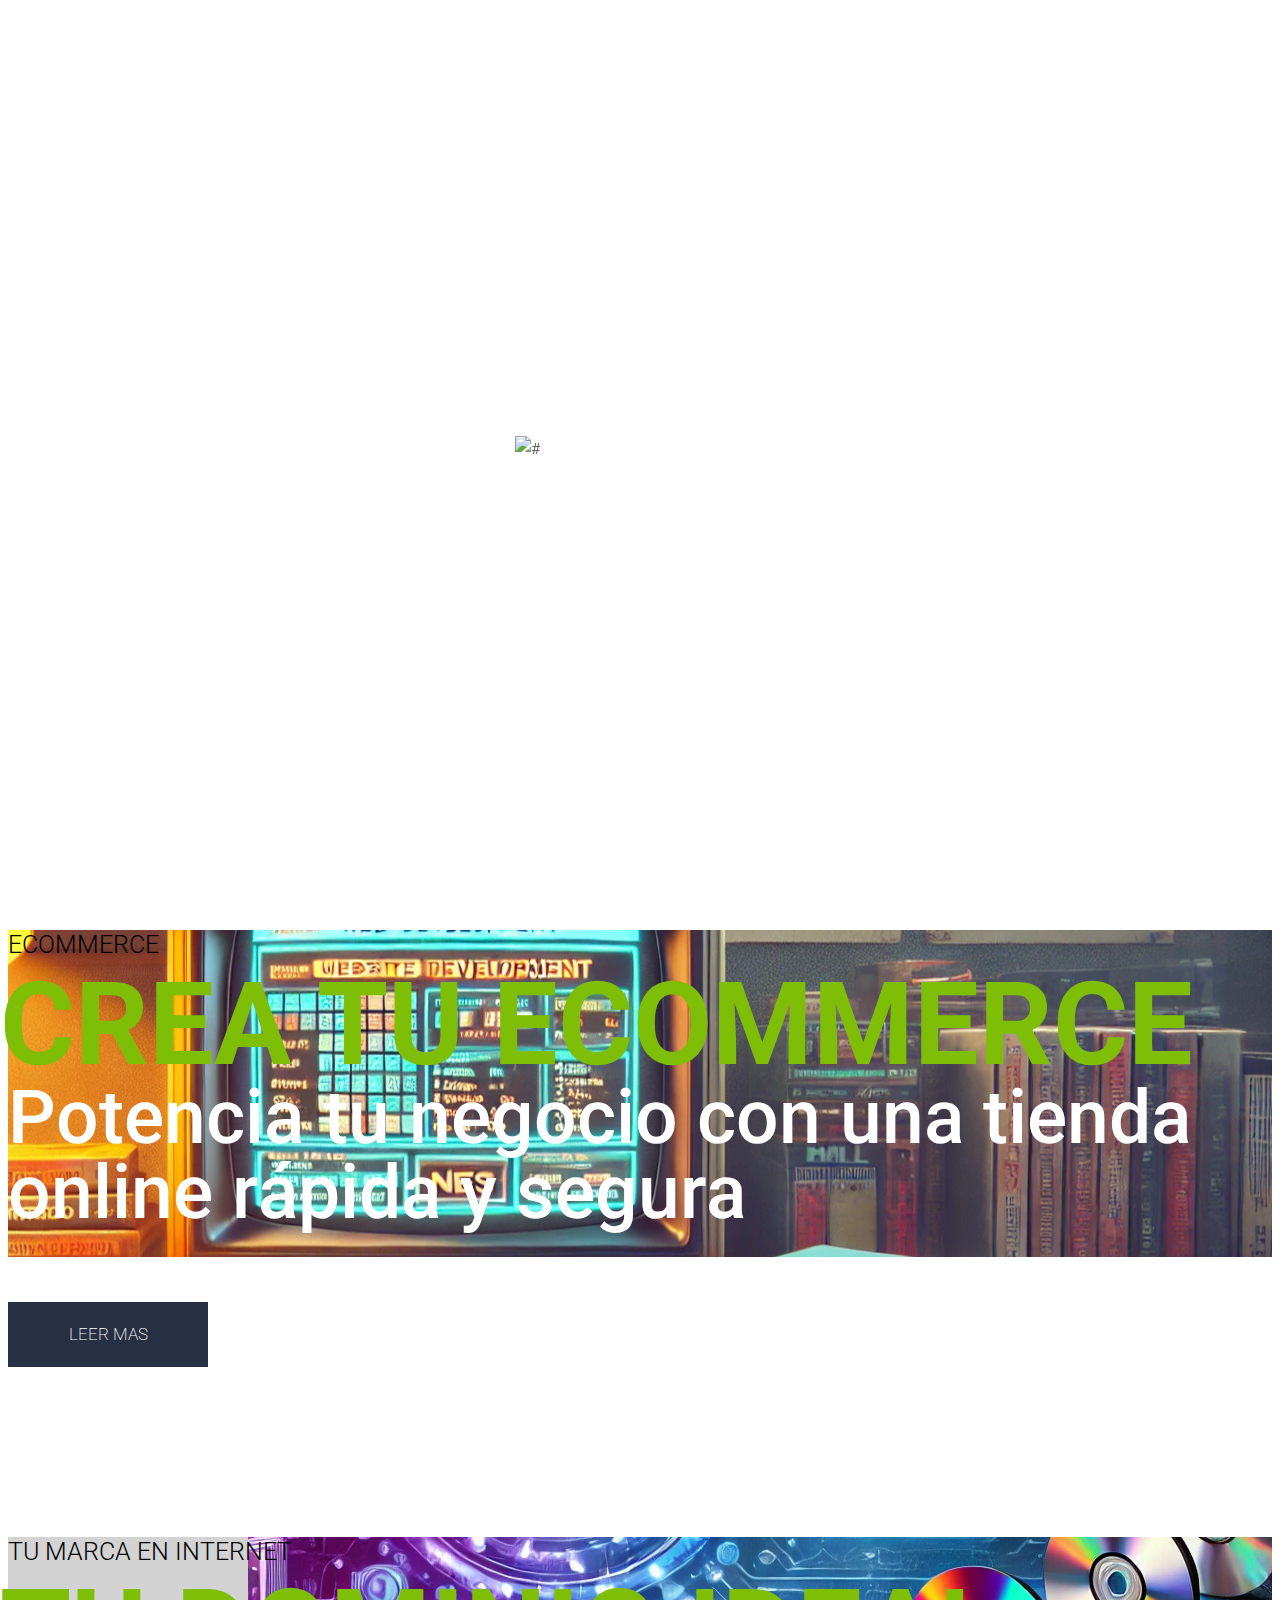
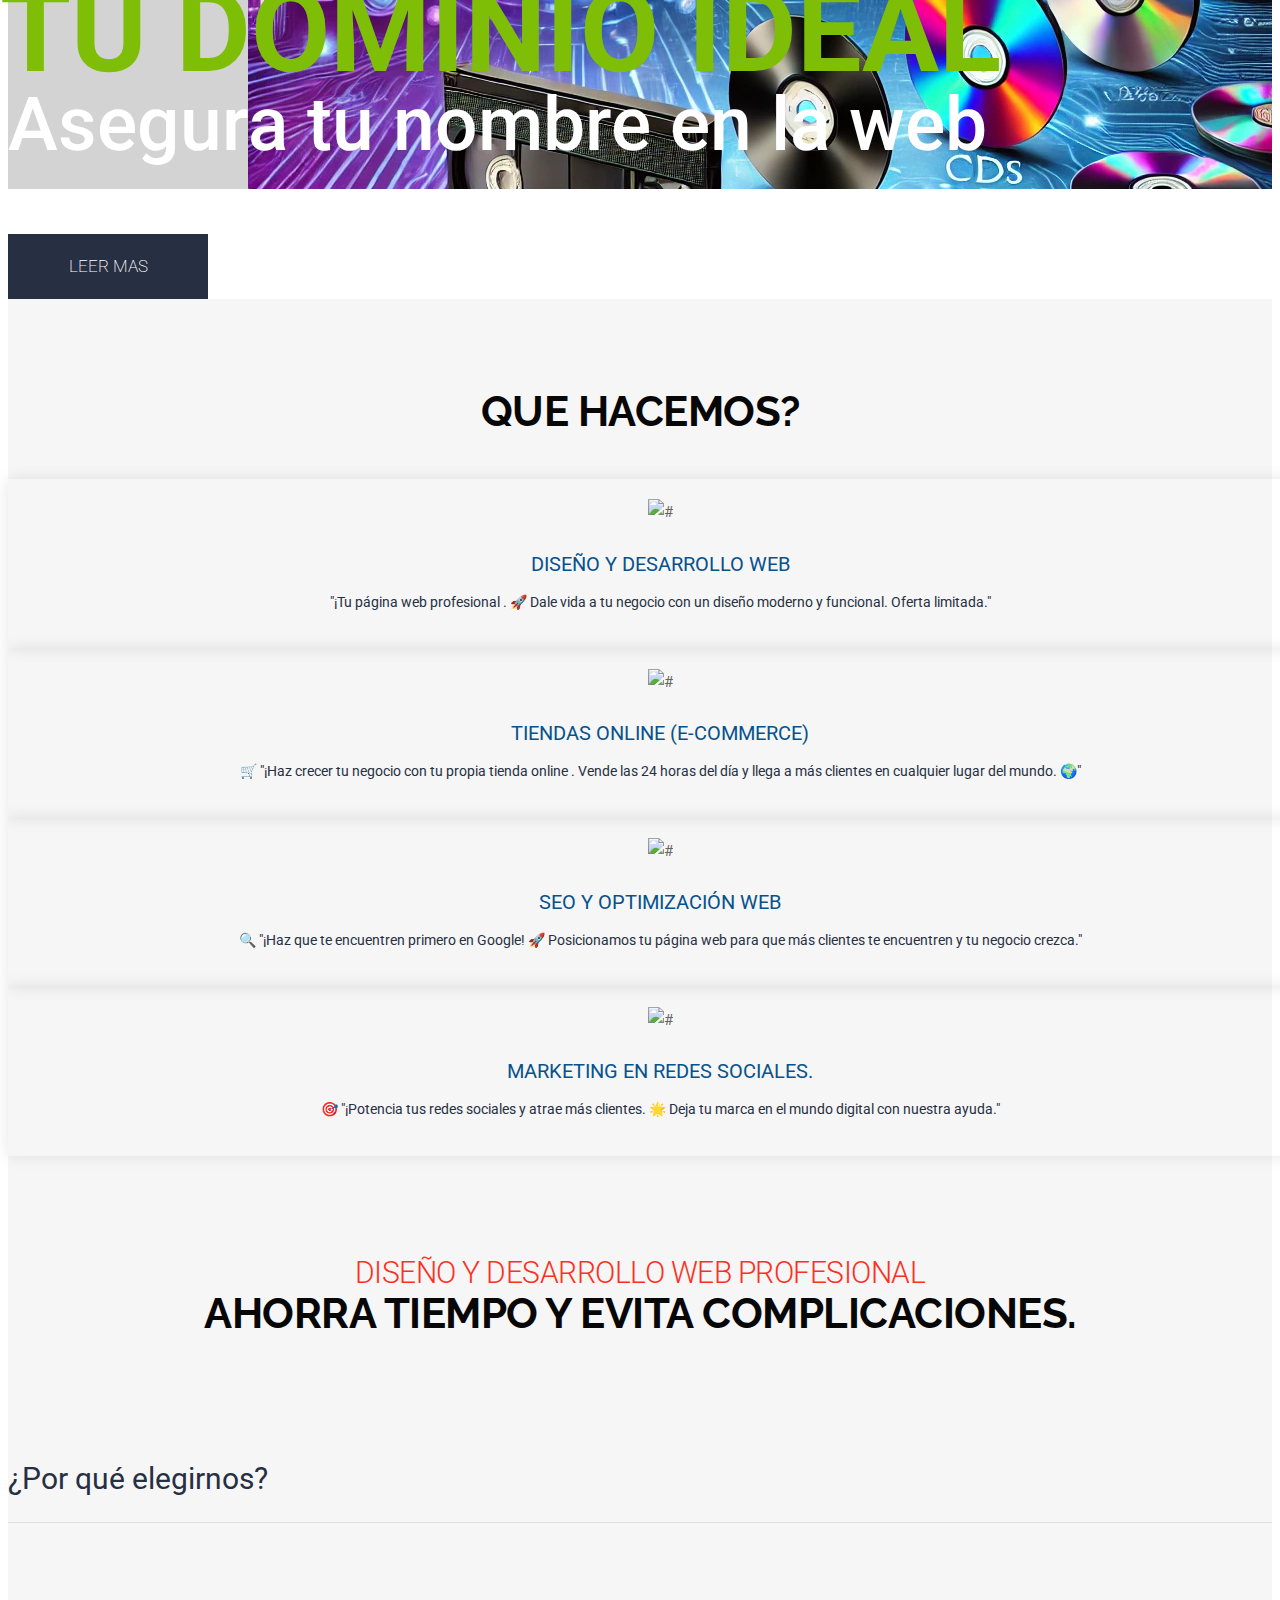
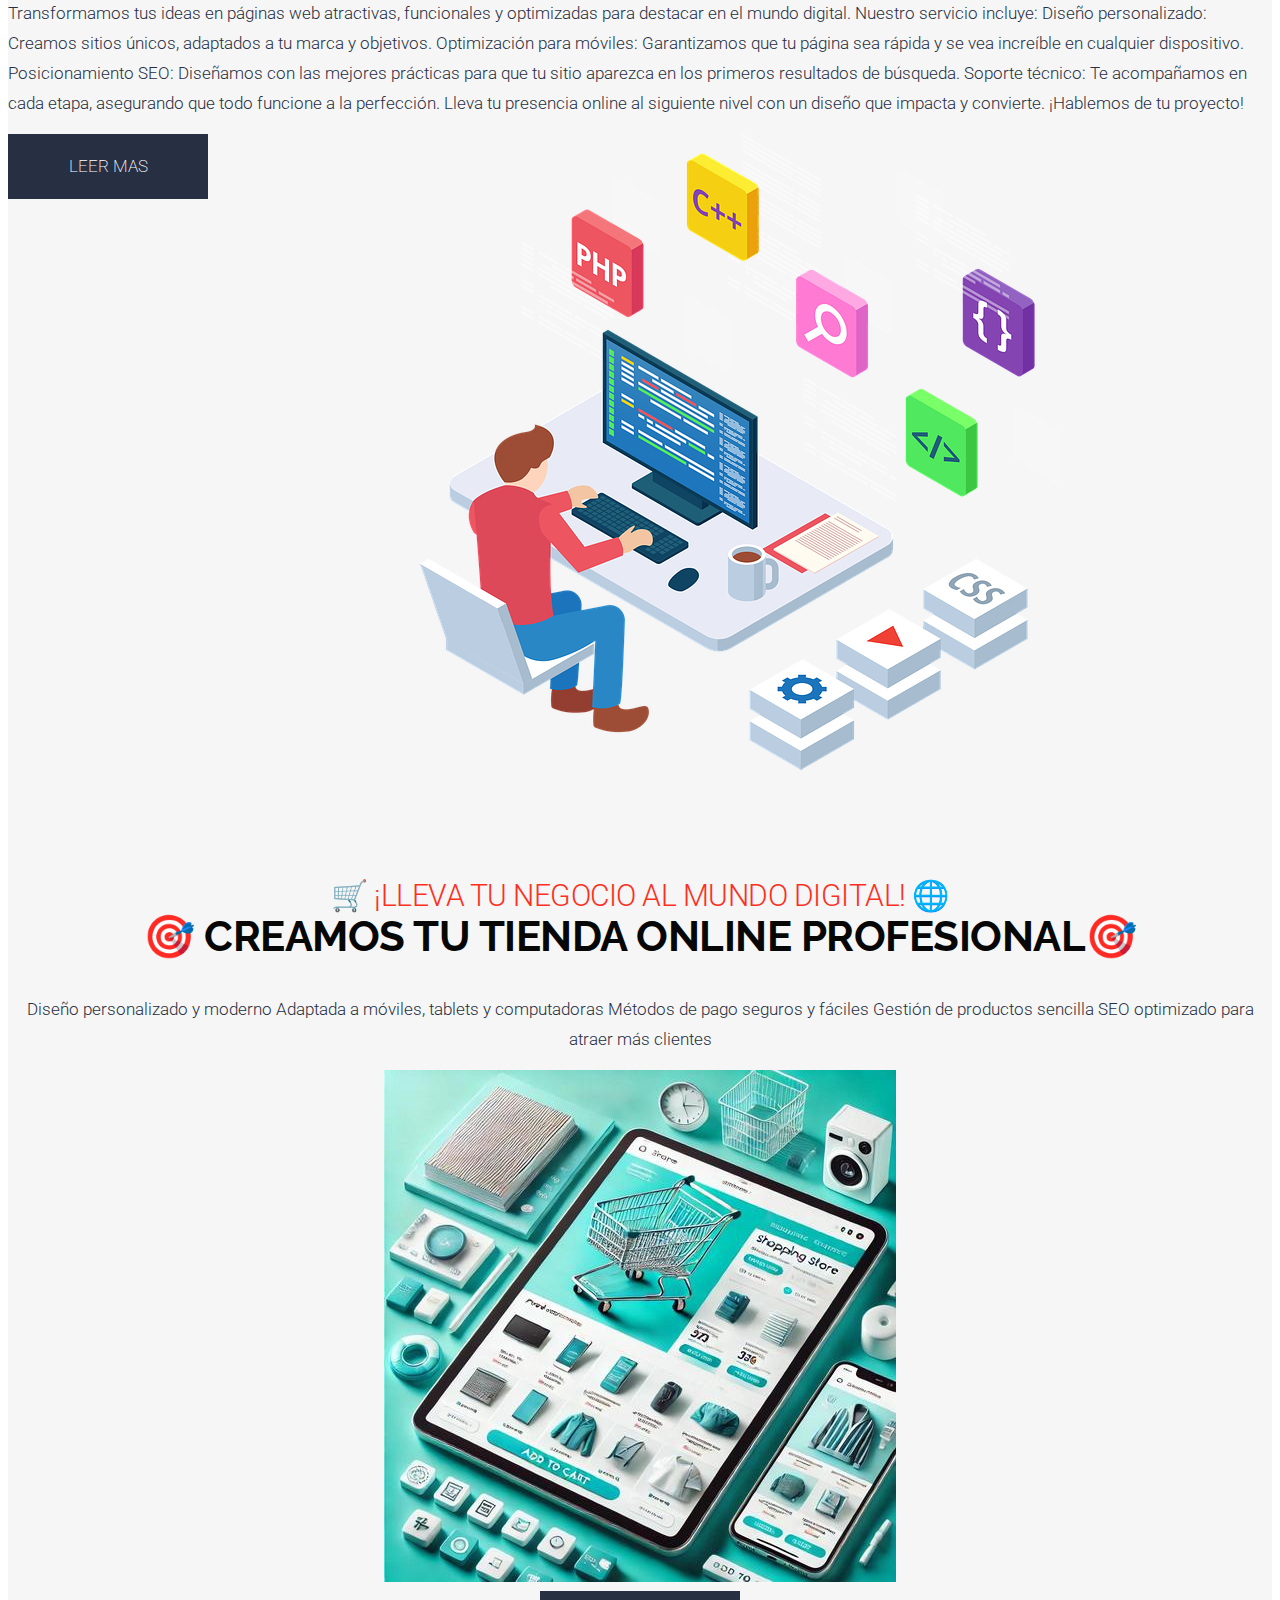
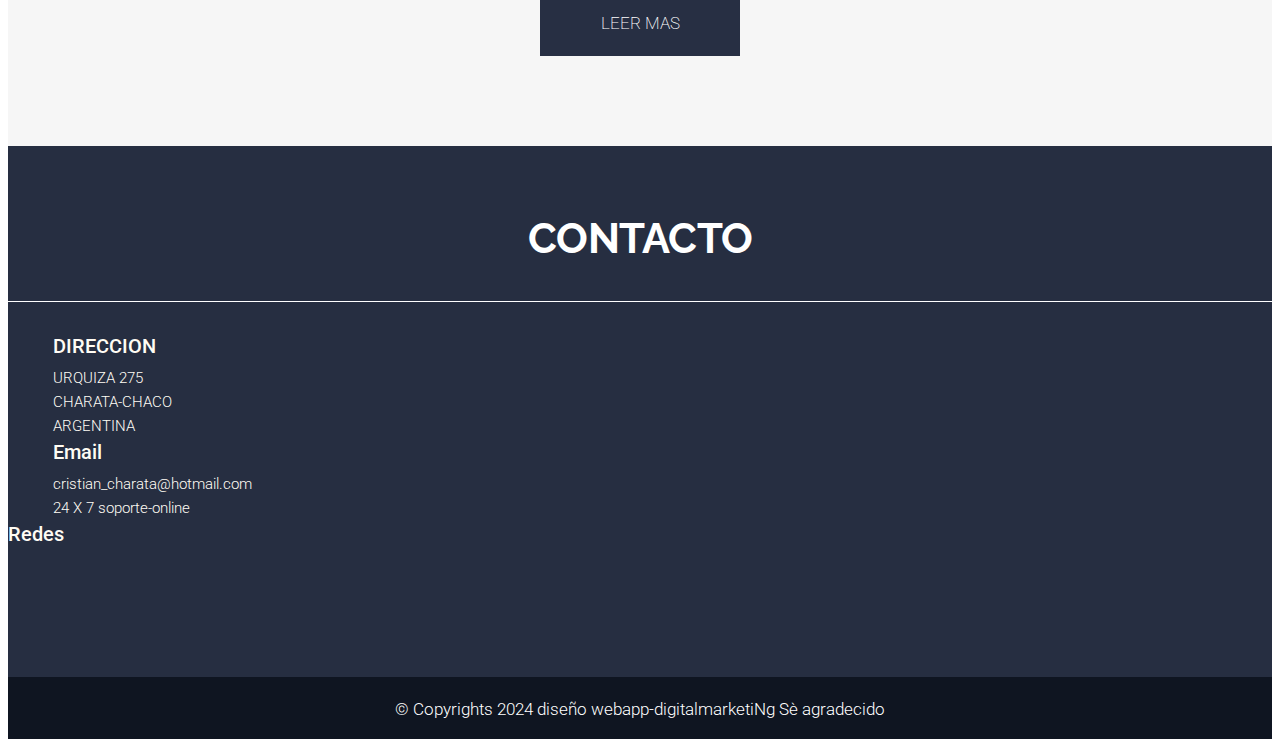
==== commit 64ed69dc: "uodate" ====
--- a/index.html
+++ b/index.html
@@ -86,7 +86,7 @@
                <div class="row">
                   <div class="col-sm-6">
                      <div class="logo_main">
-                        <a href="index.html"><img src="images/splo.png" /></a>
+                        <a href="index.html"><img src="images/SOPLAllogo.gif" /></a>
                      </div>
                   </div>
                   <div class="col-sm-6">
@@ -101,14 +101,14 @@
             <div class="container-fluid">
                <div class="row">
                   <div class="pogoSlider" id="js-main-slider">
-                     <div class="pogoSlider-slide" style="background-image:url(images/22-cosas-que-conocerás-si-viviste-en-los-años-90-10.jpg);">
+                     <div class="pogoSlider-slide" style="background-image:url(images/videoclub.webp);">
                         <div class="container">
                            <div class="row">
                               <div class="col-md-12">
                                  <div class="slide_text">
-                                    <h6>Desarrollo web-app </h6>
-                                    <h3>Website</h3>
-                                    <h4>Programaciòn</h4>
+                                    <h6>Transformamos ideas en páginas web que venden</h6>
+                                    <h3> Tu web ideal, sin complicaciones.</h3>
+                                    <h4>Nosotros la creamos por ti.</h4>
                                     <br>
                                     <a class="readmore_bt" href="about.html">Leer Mas</a>
                                  </div>
@@ -116,14 +116,14 @@
                            </div>
                         </div>
                      </div>
-                     <div class="pogoSlider-slide" style="background-image:url(images/ccc.jpg);">
+                     <div class="pogoSlider-slide" style="background-image:url(images/webdeve.webp);">
                         <div class="container">
                            <div class="row">
                               <div class="col-md-12">
                                  <div class="slide_text">
-                                    <h6>Testing Avanzado</h6>
-                                    <h3>Blogs</h3>
-                                    <h4>google analitcs - FanPage- </h4>
+                                    <h6>eCommerce</h6>
+                                    <h3>Crea tu eCommerce</h3>
+                                    <h4>Potencia tu negocio con una tienda online rápida y segura </h4>
                                     <br>
                                     <a class="readmore_bt" href="about.html">Leer Mas</a>
                                  </div>
@@ -131,14 +131,14 @@
                            </div>
                         </div>
                      </div>
-                     <div class="pogoSlider-slide" style="background-image:url(images/csa.JPG);">
+                     <div class="pogoSlider-slide" style="background-image:url(images/dds.webp);">
                         <div class="container">
                            <div class="row">
                               <div class="col-md-12">
                                  <div class="slide_text">
-                                    <h6>Dominios- </h6>
-                                    <h3>Registros de Dominios.</h3>
-                                    <h4>Tramites de dominio y hosting.</h4>
+                                    <h6>Tu marca en internet</h6>
+                                    <h3>Tu dominio ideal</h3>
+                                    <h4>Asegura tu nombre en la web</h4>
                                     <br>
                                     <a class="readmore_bt" href="about.html">Leer Mas</a>
                                  </div>
--- a/css/style.css
+++ b/css/style.css
@@ -0,0 +1,3000 @@
+/*------------------------------------------------------------------ 
+    IMPORT FONTS 
+-------------------------------------------------------------------*/
+
+@import url('https://fonts.googleapis.com/css?family=Poppins:100,100i,200,200i,300,300i,400,400i,500,500i,600,600i,700,700i,800,800i,900,900i');
+@import url('https://fonts.googleapis.com/css?family=Montserrat:100,100i,200,200i,300,300i,400,400i,500,500i,600,600i,700,700i,800,800i');
+@import url('https://fonts.googleapis.com/css?family=Great+Vibes');
+@import url('https://fonts.googleapis.com/css?family=Raleway:100,100i,200,200i,300,300i,400,400i,500,500i,600,600i,700,700i,800,800i,900,900i');
+@import url('https://fonts.googleapis.com/css?family=Roboto:100,100i,300,300i,400,400i,500,500i,700,700i,900,900i');
+
+/*------------------------------------------------------------------ 
+    IMPORT FILES 
+-------------------------------------------------------------------*/
+
+@import url(animate.css);
+@import url(font-awesome.min.css);
+@import url(magnific-popup.css);
+@import url(responsiveslides.css);
+@import url(timeline.css);
+@import url(flaticon.css);
+
+/*------------------------------------------------------------------ 
+    SKELETON
+-------------------------------------------------------------------*/
+
+body {
+	color: #666666;
+	font-size: 15px;
+	font-family: 'Roboto', sans-serif;
+	line-height: 1.80857;
+	overflow-x: hidden !important;
+}
+
+* {
+	font-family: 'Roboto', sans-serif;
+}
+
+a {
+	color: #1f1f1f;
+	text-decoration: none !important;
+	outline: none !important;
+	-webkit-transition: all .3s ease-in-out;
+	-moz-transition: all .3s ease-in-out;
+	-ms-transition: all .3s ease-in-out;
+	-o-transition: all .3s ease-in-out;
+	transition: all .3s ease-in-out;
+}
+
+h1,
+h2,
+h3,
+h4,
+h5,
+h6 {
+	letter-spacing: 0;
+	font-weight: normal;
+	position: relative;
+	padding: 0 0 10px 0;
+	font-weight: normal;
+	line-height: 120% !important;
+	color: #070707;
+	margin: 0
+}
+
+h1 {
+	font-size: 24px
+}
+
+h2 {
+	font-size: 22px
+}
+
+h3 {
+	font-size: 18px
+}
+
+h4 {
+	font-size: 21px;
+	color: #07528d;
+	margin-top: 25px;
+}
+
+h5 {
+	font-size: 14px
+}
+
+h6 {
+	font-size: 13px
+}
+
+h1 a,
+h2 a,
+h3 a,
+h4 a,
+h5 a,
+h6 a {
+	color: #212121;
+	text-decoration: none!important;
+	opacity: 1
+}
+
+h1 a:hover,
+h2 a:hover,
+h3 a:hover,
+h4 a:hover,
+h5 a:hover,
+h6 a:hover {
+	opacity: .8
+}
+
+a {
+	color: #1f1f1f;
+	text-decoration: none;
+	outline: none;
+}
+
+.dark_bg {
+	background: #000;
+}
+
+.padding_left_right {
+	padding-left: 30px;
+	padding-right: 30px;
+}
+
+a,
+.btn {
+	text-decoration: none !important;
+	outline: none !important;
+	-webkit-transition: all .3s ease-in-out;
+	-moz-transition: all .3s ease-in-out;
+	-ms-transition: all .3s ease-in-out;
+	-o-transition: all .3s ease-in-out;
+	transition: all .3s ease-in-out;
+}
+
+.btn-custom {
+	margin-top: 20px;
+	background-color: transparent !important;
+	border: 2px solid #ddd;
+	padding: 12px 40px;
+	font-size: 16px;
+}
+
+.lead {
+	font-size: 18px;
+	line-height: 30px;
+	color: #767676;
+	margin: 0;
+	padding: 0;
+}
+
+blockquote {
+	margin: 20px 0 20px;
+	padding: 30px;
+}
+
+ul,
+li,
+ol {
+	list-style: none;
+	margin: 0px;
+	padding: 0px;
+}
+
+button:focus {
+	outline: none;
+}
+
+.form-control::-moz-placeholder {
+	color: #ffffff;
+	opacity: 1;
+}
+
+
+/*------------------------------------------------------------------ 
+   LOADER 
+-------------------------------------------------------------------*/
+
+#preloader {
+	width: 100%;
+	height: 100%;
+	top: 0;
+	right: 0;
+	bottom: 0;
+	left: 0;
+	z-index: 11000;
+	position: fixed;
+	display: block;
+	display: flex;
+	justify-content: center;
+	align-items: center;
+	background: #fff;
+}
+
+.loader {
+    display: block;
+    flex-wrap: wrap;
+    width: 250px;
+    height: auto;
+    -webkit-transform-style: preserve-3d;
+}
+
+.loader img {
+    width: 100%;
+    height: auto;
+}
+
+.box {
+	position: absolute;
+	top: 0;
+	left: 0;
+	width: 75px;
+	height: 75px;
+	background-image: none;
+	background-size: auto auto;
+	background-image: none;
+	-webkit-animation: move 2s ease-in-out infinite both;
+	animation: move 2s ease-in-out infinite both;
+	animation-delay: 0s;
+	animation-delay: 0s;
+	animation-delay: 0s;
+	background-image: url('../images/gb.png');
+	background-size: 100% 100%;
+}
+
+.box:nth-child(1) {
+	-webkit-animation-delay: -1s;
+	animation-delay: -1s;
+}
+
+.box:nth-child(2) {
+	-webkit-animation-delay: -2s;
+	animation-delay: -2s;
+}
+
+.box:nth-child(3) {
+	-webkit-animation-delay: -3s;
+	animation-delay: -3s;
+}
+
+@-webkit-keyframes move {
+	0%,
+	100% {
+		-webkit-transform: none;
+		transform: none;
+	}
+	12.5% {
+		-webkit-transform: translate(40px, 0);
+		transform: translate(40px, 0);
+	}
+	25% {
+		-webkit-transform: translate(80px, 0);
+		transform: translate(80px, 0);
+	}
+	37.5% {
+		-webkit-transform: translate(80px, 40px);
+		transform: translate(80px, 40px);
+	}
+	50% {
+		-webkit-transform: translate(80px, 40px);
+		transform: translate(80px, 40px);
+	}
+	62.5% {
+		-webkit-transform: translate(30px, 60px);
+		transform: translate(30px, 60px);
+	}
+	75% {
+		-webkit-transform: translate(0, 80px);
+		transform: translate(0, 40px);
+	}
+	87.5% {
+		-webkit-transform: translate(0, 40px);
+		transform: translate(0, 40px);
+	}
+}
+
+@keyframes move {
+	0%,
+	100% {
+		-webkit-transform: none;
+		transform: none;
+	}
+	12.5% {
+		-webkit-transform: translate(40px, 0);
+		transform: translate(40px, 0);
+	}
+	25% {
+		-webkit-transform: translate(80px, 0);
+		transform: translate(80px, 0);
+	}
+	37.5% {
+		-webkit-transform: translate(80px, 40px);
+		transform: translate(80px, 40px);
+	}
+	50% {
+		-webkit-transform: translate(80px, 80px);
+		transform: translate(80px, 80px);
+	}
+	62.5% {
+		-webkit-transform: translate(40px, 80px);
+		transform: translate(40px, 80px);
+	}
+	75% {
+		-webkit-transform: translate(0, 80px);
+		transform: translate(0, 80px);
+	}
+	87.5% {
+		-webkit-transform: translate(0, 40px);
+		transform: translate(0, 40px);
+	}
+}
+
+#scroll-to-top {
+	width: 40px;
+	height: 40px;
+	position: fixed;
+	bottom: 10px;
+	right: 20px;
+	display: none;
+	font-size: 25px;
+	border-radius: 0;
+	transition: .2s;
+	letter-spacing: 1px;
+	text-align: center;
+	line-height: 40px;
+	color: #ffffff;
+	font-weight: 900;
+	border-radius: 100%;
+}
+
+a:hover,a:focus {
+    color: #00cc99;
+    text-decoration: underline;
+}
+
+.heading_main.text_align_left {
+    justify-content: flex-start;
+}
+
+.padding_top_0 {
+	padding-top: 0 !important;
+}
+
+.padding_bottom_0 {
+	padding-bottom: 0 !important;
+}
+
+.half_bg_theme {
+	position: relative;
+}
+
+.half_bg_theme::after {
+    width: 50%;
+    height: 80%;
+    background: #0c9;
+    position: absolute;
+    content: "";
+    left: 0;
+    top: 0;
+    z-index: 1;
+}
+
+#column-left .pogoSlider, #column-right .pogoSlider, #content .pogoSlider {
+    margin-bottom: 0;
+}
+
+.text_align_right_img img {
+    position: relative;
+    right: 15px;
+    box-shadow: 0px 0 5px 0 rgba(0,0,0,.2);
+}
+
+.dash_bg {
+	position: relative;
+}
+
+.dash_bg::before {
+
+    width: 92px;
+    height: 30px;
+    background: url('../images/das_bg.png');
+    content: "";
+    display: block;
+    position: absolute;
+    right: 0;
+    top: 100px;
+    right: 70px;
+
+}
+
+.dash_bg:after {
+
+	width: 92px;
+    height: 30px;
+    background: url('../images/das_bg.png');
+    content: "";
+    display: block;
+    position: absolute;
+    right: 0;
+    bottom: 100px;
+    left: 70px;
+	
+}
+
+/*------------------------------------------------------------------ 
+HEADER 
+-------------------------------------------------------------------*/
+
+.header_top {
+    min-height: 98px;
+    padding: 8px 0;
+    background: #fff;
+}
+
+.site_information ul {
+    float: right;
+    width: 95%;
+    padding: 21px 0;
+}
+
+a.join_bt {
+    background: #00cc99;
+    width: 180px;
+    text-align: center;
+    height: 38px;
+    line-height: 38px;
+    border-radius: 75px;
+    color: #fff;
+    font-weight: 300;
+}
+
+a.join_bt:hover,
+a.join_bt:focus {
+	background: #222;
+	color: #fff !important;
+}
+
+.site_information {
+    float: left;
+    width: 66.66%;
+}
+
+.site_information ul {
+    list-style: none;
+}
+
+.site_information ul li {
+    float: left;
+    width: 33.33%;
+    display: flex;
+    justify-content: center;
+    font-size: 17px;
+    font-weight: 300;
+}
+
+.site_information ul li img {
+    margin-right: 10px;
+}
+
+.logo_section {
+    width: 33.33%;
+}
+
+.logo_main {
+    padding: 25px 0 0;
+}
+
+.top-header .navbar {
+    padding: 0;
+    min-height: 60px;
+    float: left;
+}
+
+.top-header {
+    position: absolute;
+    top: 0px;
+    left: 0px;
+    width: 100%;
+    margin: 0;
+    z-index: 20;
+    background-position: left;
+    background-repeat: no-repeat;
+    background-color: transparent;
+    background-size: auto 100%;
+    width: 100%;
+}
+
+.section {
+    float: left;
+    width: 100%;
+}
+
+.ulockd-home-slider {
+    float: left;
+    width: 100%;
+}
+
+.top-header .navbar .navbar-collapse ul li a {
+    text-transform: none;
+    font-size: 17px;
+    padding: 10px 25px;
+    font-weight: 400;
+    overflow: hidden;
+    color: #000;
+    position: relative;
+    z-index: 2;
+}
+
+a.navbar-brand {
+	left: 35px;
+	position: relative;
+}
+
+.top-header .navbar .navbar-collapse ul li a.active {
+	background: transparent;
+    color: #fff;
+}
+
+.top-header .navbar .navbar-collapse ul li a:hover, 
+.top-header .navbar .navbar-collapse ul li a:focus {
+    background: transparent;
+    color: #fff;
+}
+
+.search_icon.nav-link img {
+	width: 25px;
+}
+
+.top-header .navbar .navbar-collapse ul li {
+	margin: 0 2px;
+}
+
+.top-header.fixed-menu {
+	width: 100%;
+	position: fixed;
+	box-shadow: 0px 3px 6px 3px rgba(0, 0, 0, 0.06);
+	-webkit-animation-duration: 1s;
+	animation-duration: 1s;
+	-webkit-animation-fill-mode: both;
+	animation-fill-mode: both;
+	-webkit-animation-name: fadeInDown;
+	animation-name: fadeInDown;
+	background: #fff;
+	z-index: 20;
+}
+
+.header_bottom {
+    float: left;
+    width: 100%;
+    position: absolute;
+    bottom: -60px;
+}
+
+.header_bottom::after {
+    width: 50%;
+    display: block;
+    right: 0;
+    content: "";
+    background: #ff880e;
+    height: 60px;
+    position: absolute;
+    top: 0;
+}
+
+.navbar-toggler {
+    border: 2px solid #fff;
+    border-radius: 0;
+    margin: 15px 0;
+    padding: 8px 8px;
+    -webkit-transition: all 0.2s linear;
+    -moz-transition: all 0.2s linear;
+    -o-transition: all 0.2s linear;
+    transition: all 0.2s linear;
+    z-index: 9;
+    position: relative;
+}
+
+.navbar-toggler span {
+	background: #fff;
+	display: block;
+	width: 22px;
+	height: 2px;
+	margin: 0 auto;
+	margin-top: 0px;
+	margin-top: 0px;
+	-webkit-border-radius: 1px;
+	-moz-border-radius: 1px;
+	border-radius: 1px;
+	-webkit-transition: all 0.2s linear;
+	-moz-transition: all 0.2s linear;
+	-o-transition: all 0.2s linear;
+	transition: all 0.2s linear;
+}
+
+.navbar-toggler span+span {
+	margin-top: 5px;
+}
+
+.navbar-toggler:hover {
+	border: 2px solid #222;
+}
+
+.navbar-toggler:hover span {
+    background: #222;
+}
+
+
+/* search bar */
+
+.search-box {
+    position: absolute;
+    float: right;
+    right: 10px;
+    top: 9px;
+    z-index: 11;
+}
+
+.search-box:hover .search-txt {
+	width: 240px;
+	padding: 0 10px;
+}
+
+.top-header #navbar-wd {
+    padding-right: 0;
+}
+
+.search-btn {
+    float: right;
+    width: 41px;
+    height: 41px;
+    background: transparent;
+    display: flex;
+    justify-content: center;
+    align-items: center;
+    background: #111;
+}
+
+.search-txt {
+	border: none;
+	outline: none;
+	float: left;
+	padding: 0;
+	color: #000;
+	font-size: 14px;
+	line-height: 41px;
+	width: 0;
+	transition: width 400ms;
+	background: #fff;
+	padding: 0;
+	font-weight: 400;
+}
+
+.search-btn img {
+    padding: 2px;
+}
+
+.theme_color {
+	color: #fc301e;
+}
+
+.menu_orange_section {
+    float: right;
+    position: relative;
+    width: 70%;
+}
+
+.menu_orange_section::after {
+
+    width: 70px;
+    height: 60px;
+    position: relative;
+    content: "";
+    display: block;
+    background: #00cc99;
+    left: -35px;
+    transform: skew(30deg);
+
+}
+
+.main_bt {
+    width: 195px;
+    height: 55px;
+    float: left;
+    text-align: center;
+    line-height: 55px;
+    border: solid #00cc99 1px;
+    font-size: 18px;
+    margin-top: 10px;
+    background: #fff;
+    font-weight: 500;
+}
+
+.paddding_left_15 {
+	padding-left: 15px;
+}
+
+button#sidebarCollapse {
+    background: transparent;
+    float: right;
+    margin: 50px 0 0;
+    padding: 0;
+}
+
+.btn-info.focus, .btn-info:focus {
+    box-shadow: none;
+}
+
+/*------------------------------------------------------------------ Banner -------------------------------------------------------------------*/
+
+.home-slider {
+	position: relative;
+	height: 540px;
+}
+
+.lbox-caption {
+	display: table;
+	height: 100% !important;
+	width: 100% !important;
+	left: 0 !important;
+}
+
+.lbox-caption {
+	position: absolute;
+	margin: 0 auto;
+	left: 0;
+	right: 0;
+	z-index: 10;
+}
+
+.lbox-details {
+	display: table-cell;
+	text-align: center;
+	vertical-align: middle;
+	position: absolute;
+	top: 0px;
+	left: 0;
+	right: 0;
+	height: 100%;
+	padding: 22% 0%;
+}
+
+.lbox-details::before {
+	content: "";
+	position: absolute;
+	top: 0px;
+	left: 0px;
+	width: 100%;
+	height: 100%;
+	z-index: 2;
+}
+
+.lbox-details h1 {
+	font-size: 54px;
+	font-family: 'Montserrat', sans-serif;
+	color: #ffffff;
+	font-weight: 600;
+	position: relative;
+	z-index: 3;
+}
+
+.lbox-details h2 {
+	font-size: 48px;
+	color: #ffffff;
+	font-weight: 300;
+	position: relative;
+	z-index: 3;
+}
+
+.lbox-details p {
+	color: #ffffff;
+	position: relative;
+	z-index: 3;
+}
+
+.lbox-details p strong {
+	color: #70c6eb;
+	font-size: 40px;
+	font-family: 'Montserrat', sans-serif;
+}
+
+.lbox-details a.btn {
+	background: #ffffff;
+	padding: 10px 20px;
+	font-size: 20px;
+	text-transform: capitalize;
+	color: #3a4149;
+	border-radius: 0px;
+	position: relative;
+	z-index: 3;
+}
+
+.lbox-details a.btn:hover {
+	background: #fc301e;
+}
+
+.pogoSlider-nav-btn {
+    background: #272f43;
+    width: 22px;
+    height: 22px;
+    border-radius: 100%;
+}
+
+.pogoSlider-nav-btn--selected {
+	background: #fc301e !important;
+}
+
+.pogoSlider--navBottom .pogoSlider-nav {
+    bottom: 35px;
+}
+
+.pogoSlider--dirCenterHorizontal .pogoSlider-dir-btn {
+	display: none;
+}
+
+.img-responsive {
+	max-width: 100%;
+}
+
+.slide_text h3 {
+    font-size: 115px;
+    font-weight: 700;
+    padding: 0;
+    text-transform: uppercase;
+    color: #7ebe07;
+    line-height: 110px !important;
+    position: relative;
+    left: -8px;
+}
+
+.slide_text h3 strong {
+    font-weight: 900;
+}
+
+.slide_text h4 {
+    font-size: 75px;
+    font-weight: 500;
+    margin: 0;
+    padding: 0;
+    text-transform: none;
+    color: #ffffff;
+    line-height: 75px !important;
+}
+
+.slide_text p {
+    color: #f2184f;
+    font-size: 20px;
+    font-weight: 300;
+    padding-top: 0;
+    line-height: normal;
+    margin-bottom: 0;
+}
+
+.start_exchange_bt {
+    color: #fff;
+    padding: 0;
+    float: left;
+    width: auto;
+    text-align: center;
+    font-size: 18px;
+    font-weight: 400;
+    text-transform: uppercase;
+}
+
+.start_exchange_bt i {
+	color: #00cc99;
+}
+
+.contact_bt {
+    width: 180px;
+    height: 50px;
+    background: #f2184f;
+    color: #fff;
+    float: left;
+    line-height: 50px;
+    text-align: center;
+    font-size: 18px;
+    font-weight: 500;
+    margin-top: 50px;
+    border-radius: 5px;
+}
+
+.contact_bt:hover,
+.contact_bt:focus {
+    color: #fff;
+}
+
+.dark_bg .contact_bt {
+    margin-top: 30px;
+}
+
+.slide_text {
+    margin-top: 280px;
+    padding-left: 0;
+}
+
+.slide_text h6 {
+    font-size: 25px;
+    color: #000000;
+    text-transform: uppercase;
+    font-weight: 300;
+}
+
+.pogoSlider-slide {
+    background-size: auto;
+    background-position: right center;
+    background-repeat: no-repeat;
+    background-color: #d3d3d3;
+}
+
+/*------------------------------------------------------------------ About -------------------------------------------------------------------*/
+
+.tooltip-1 {
+	display: inline-block;
+	position: relative;
+	color: #70c6eb;
+	opacity: 1;
+}
+
+.tooltip__wave {
+	width: 30%;
+	height: 20px;
+	position: absolute;
+	bottom: -10px;
+	left: 0;
+	right: 0px;
+	margin: 0 auto;
+	overflow: hidden;
+}
+
+.tooltip__wave span {
+	position: absolute;
+	left: -100%;
+	width: 200%;
+	height: 100%;
+	background: url(../images/wave.svg) repeat-x center center;
+	background-size: 50% auto;
+}
+
+.inner_page_banner h3 {
+    font-size: 42px;
+    color: #fff;
+    padding: 40px 15px;
+}
+
+.inner_page_banner {
+    float: left;
+    width: 100%;
+    padding-top: 60px;
+    min-height: 240px;
+    background: #111;
+}
+
+.default-none {
+	display: none;
+}
+
+.feature_box {
+    height: auto;
+    box-shadow: 0 0 15px 0 rgba(0,0,0,.10);
+    padding: 20px;
+    text-align: center;
+    transition: ease all 0.5s;
+}
+
+.about_section {
+    background: #f6f6f6;
+}
+
+.feature_box:hover,
+.feature_box:focus {
+   background: #fc301e;
+}
+
+.feature_box:hover h4,
+.feature_box:focus h4,
+.feature_box:hover p,
+.feature_box:focus p {
+	color: #fff;
+}
+
+.feature_box:hover img.default-block,
+.feature_box:focus img.default-block {
+	display: none;
+}
+
+.feature_box:hover img.default-none,
+.feature_box:focus img.default-none {
+	display: initial;
+}
+
+.feature_box h4 {
+    text-transform: uppercase;
+    font-size: 20px;
+}
+
+.feature_box p {
+    font-size: 14px;
+    line-height: 22px;
+    font-weight: 400;
+}
+
+.about-box {
+	padding: 70px 0px;
+}
+
+.title-box {
+	text-align: center;
+	margin-bottom: 30px;
+}
+
+.title-box h2 {
+	font-size: 75px;
+	font-family: 'Great Vibes', cursive;
+	color: #e91327;
+	font-weight: 400;
+	padding: 0;
+}
+
+.title-box h2 span {
+	color: #70c6eb;
+	text-decoration: underline;
+}
+
+.about-main-info h2 span {
+	color: #70c6eb;
+	text-decoration: underline;
+}
+
+.about-main-info {
+	margin-bottom: 30px;
+}
+
+.about_bg {
+    background-image: url('../images/about_bg.png');
+    background-repeat: no-repeat;
+    background-position: left center;
+}
+
+.about-img {
+	padding: 30px 0px;
+}
+
+.about-img img {
+	border-radius: 10px;
+}
+
+.about-m ul {
+	display: block;
+	text-align: center;
+	padding-bottom: 30px;
+}
+
+.about-m ul li {
+	display: inline-block;
+	text-align: center;
+}
+
+.about-m ul li a {
+	background: #528780;
+	color: #ffffff;
+	width: 38px;
+	height: 38px;
+	text-align: center;
+	line-height: 38px;
+	display: block;
+	border-radius: 50px;
+	margin: 0px 5px;
+}
+
+.about-m ul li a:hover {
+	background: #333333;
+	color: #ffffff;
+}
+
+.about-main-info h2 {
+	font-size: 45px;
+	color: #e91327;
+	font-weight: 600;
+}
+
+.about-main-info a {
+	border-radius: 2px;
+	transition: .2s;
+	padding: 10px 25px;
+	background: #e91327;
+	color: #ffffff;
+	font-weight: 300;
+	font-size: 15px;
+	border-radius: 0 15px;
+	margin-top: 10px;
+}
+
+.about-main-info a:hover {
+	color: #ffffff;
+}
+
+.about-main-info div.full>img {
+	height: 500px;
+}
+
+.hvr-radial-out {
+	display: inline-block;
+	vertical-align: middle;
+	-webkit-transform: perspective(1px) translateZ(0);
+	transform: perspective(1px) translateZ(0);
+	box-shadow: 0 0 1px rgba(0, 0, 0, 0);
+	position: relative;
+	overflow: hidden;
+	background: #ef4023;
+	-webkit-transition-property: color;
+	transition-property: color;
+	-webkit-transition-duration: 0.3s;
+	transition-duration: 0.3s;
+	color: #fff;
+	float: left;
+	width: 165px;
+	height: 45px;
+	text-align: center;
+	line-height: 45px;
+}
+
+.hvr-radial-out::before {
+	content: "";
+	position: absolute;
+	z-index: -1;
+	top: 0;
+	left: 0;
+	right: 0;
+	bottom: 0;
+	background: #ef4023;
+	border-radius: 100%;
+	-webkit-transform: scale(0);
+	transform: scale(0);
+	-webkit-transition-property: transform;
+	transition-property: transform;
+	-webkit-transition-duration: 0.3s;
+	transition-duration: 0.3s;
+	-webkit-transition-timing-function: ease-out;
+	transition-timing-function: ease-out;
+}
+
+.hvr-radial-out:hover::before,
+.hvr-radial-out:focus::before,
+.hvr-radial-out:active::before {
+	-webkit-transform: scale(2);
+	transform: scale(2);
+}
+
+a.hvr-radial-out:hover,
+a.hvr-radial-out:focus {
+	color: #fff;
+}
+
+
+/*------------------------------------------------------------------ Services -------------------------------------------------------------------*/
+
+.service_blog {
+    float: left;
+    width: 100%;
+    border: solid #555 1px;
+    padding: 30px;
+    margin-top: 30px;
+    transition: ease all 0.2s;
+}
+
+.services_blog {
+    margin-bottom: 30px;
+}
+
+.service_blog:hover, .service_blog:focus {
+    box-shadow: 0 0 30px 0 rgba(0,0,0,.2);
+    transform: scale(1.02);
+}
+
+.service_blog h4 {
+    font-weight: 600;
+    text-transform: uppercase;
+    font-size: 18px;
+    border-bottom: solid #222 2px;
+    color: #222;
+    margin-bottom: 15px;
+}
+
+.effect-service {
+	position: relative;
+	height: auto;
+	text-align: center;
+	cursor: pointer;
+	border: 8px solid #eee;
+	margin-bottom: 30px;
+}
+
+figure.effect-service {
+	background: -webkit-linear-gradient(-45deg, #EC65B7 0%, #05E0D8 100%);
+	background: linear-gradient(-45deg, #EC65B7 0%, #05E0D8 100%);
+}
+
+figure img {
+	position: relative;
+	display: block;
+	min-height: 100%;
+	max-width: 100%;
+	opacity: 0.8;
+}
+
+figure.effect-service img {
+	opacity: 0.85;
+	-webkit-transition: opacity 0.35s;
+	transition: opacity 0.35s;
+}
+
+figure figcaption,
+.grid figure figcaption>a {
+	position: absolute;
+	top: 0;
+	left: 0;
+	width: 100%;
+	height: 100%;
+}
+
+figure figcaption {
+	padding: 10px;
+	color: #fff;
+	text-transform: capitalize;
+	font-size: 1.25em;
+	-webkit-backface-visibility: hidden;
+	backface-visibility: hidden;
+}
+
+figure.effect-service h2 {
+	padding: 20px;
+	width: 50%;
+	height: 50%;
+	text-align: left;
+	-webkit-transition: -webkit-transform 0.35s;
+	transition: transform 0.35s;
+	-webkit-transform: translate3d(10px, 10px, 0);
+	transform: translate3d(10px, 10px, 0);
+}
+
+figure.effect-service h2 {
+	background: #e91327;
+	padding: 13px;
+	width: 94%;
+	height: 58px;
+	border: 0;
+	margin: 0;
+	font-weight: 200;
+	font-size: 34px;
+	color: #ffffff;
+	text-align: center;
+	font-family: 'Great Vibes', cursive;
+}
+
+figure.effect-service p {
+	padding: 15px;
+	width: 100%;
+	height: 80%;
+	font-size: 14px;
+	border: 2px solid #fff;
+	margin: 0;
+	font-weight: 300;
+	display: none;
+}
+
+figure.effect-service p {
+	float: right;
+	padding: 20px;
+	text-align: left;
+	opacity: 0;
+	-webkit-transition: opacity 0.35s, -webkit-transform 0.35s;
+	transition: opacity 0.35s, transform 0.35s;
+	-webkit-transform: translate3d(-50%, -50%, 0);
+	transform: translate3d(-50%, -50%, 0);
+}
+
+figure figcaption>a {
+	z-index: 1000;
+	text-indent: 200%;
+	white-space: nowrap;
+	font-size: 0;
+	opacity: 0;
+}
+
+figure.effect-service:hover img {
+	opacity: 0.6;
+}
+
+figure.effect-service:hover p {
+	opacity: 1;
+}
+
+figure.effect-service:hover {
+	border: 8px solid #e91327;
+}
+
+.services_blog h4 {
+    color: #000;
+    font-size: 32px;
+    text-align: center;
+    font-weight: 500;
+    box-shadow: 0 0 15px -8px #000;
+    margin: 0;
+    padding: 0;
+    min-height: 110px;
+    line-height: 110px !important;
+}
+
+.services_blog img {
+    max-height: 370px;
+    width: 100%;
+}
+
+.service_pro_section {
+
+    background: #0c9;
+    border-left: solid #fff 15px;
+    border-right: solid #fff 15px;
+    padding: 80px;
+
+}
+
+.services_list {
+    margin-top: 65px;
+}
+
+.services_list ul {
+	list-style: none;
+} 
+
+.services_list ul li {
+    font-size: 25px;
+    text-transform: none;
+    color: #fff;
+}
+
+.services_list ul li img {
+    position: relative;
+    top: -2px;
+    width: 30px;
+    margin-right: 10px;
+}
+
+.team_section {
+    background-image: url(../images/bg_1.png);
+    background-position: center center;
+}
+
+/*------------------------------------------------------------------ Gallery -------------------------------------------------------------------*/
+
+.gallery-box {
+	padding: 70px 0px 120px;
+}
+
+.gallery-box ul {}
+
+.gallery-box ul li {
+	position: relative;
+	width: 31.33%;
+	margin: 0 1% 20px !important;
+	padding: 0px;
+	float: left;
+	border: none;
+	overflow: hidden;
+	margin-bottom: 0px;
+}
+
+.gallery-box ul li a {
+	position: relative;
+	display: inline-block;
+	border: 4px solid #ffffff;
+}
+
+.gallery-box ul li a::before {
+	content: "";
+	position: absolute;
+	background: rgba(233, 19, 39, 0.9);
+	width: 100%;
+	height: 100%;
+	left: 0px;
+	top: 100%;
+	opacity: 0;
+	transition: all 0.3s ease-in-out;
+	-webkit-transition: all 0.3s ease-in-out;
+	-moz-transition: all 0.3s ease-in-out;
+	-o-transition: all 0.3s ease-in-out;
+	-moz-transition: all 0.3s ease-in-out;
+}
+
+.gallery-box ul li a .overlay {
+	background: #70c6eb;
+	color: #3a4149;
+	font-size: 22px;
+	text-align: center;
+	width: 38px;
+	height: 38px;
+	display: inline-block;
+	position: absolute;
+	left: 50%;
+	top: 50%;
+	transform: translate(-50%, -50%);
+	opacity: 0;
+	transition: all 0.3s ease-in-out;
+	-webkit-transition: all 0.3s ease-in-out;
+	-moz-transition: all 0.3s ease-in-out;
+	-o-transition: all 0.3s ease-in-out;
+	-moz-transition: all 0.3s ease-in-out;
+}
+
+.gallery-box ul li a:hover::before {
+	top: 0;
+	opacity: 1;
+}
+
+.gallery-box ul li a:hover .overlay {
+	opacity: 1;
+}
+
+.gallery-box ul li a:hover {
+	border: 4px solid #e91327;
+}
+
+.gallery-box ul li a .overlay {
+	background: #fff;
+	color: #e91327;
+}
+
+
+/*------------------------------------------------------------------ Properties -------------------------------------------------------------------*/
+
+.properties-box {
+	padding: 70px 0px;
+	background-color: #f2f3f5;
+}
+
+.single-team-member {
+	position: relative;
+	margin-top: 30px;
+	border: 10px solid #fff;
+	box-shadow: 0 2px 5px rgba(0, 0, 0, .1);
+}
+
+.filter-button-group {
+	margin-bottom: 30px;
+}
+
+.filter-button-group button {
+	border-radius: 2px;
+	transition: .2s;
+	letter-spacing: 1px;
+	padding: 10px 18px;
+	background: #57cef8;
+	color: #ffffff;
+	cursor: pointer;
+	border: none;
+}
+
+.filter-button-group button:hover {
+	color: #ffffff;
+}
+
+.properties-single {
+	margin-bottom: 30px;
+	background: #ffffff;
+	transition: all 0.5s ease 0s;
+}
+
+.fuit {
+	position: absolute;
+	left: 50%;
+	top: 50%;
+	transform: translate(-50%, -50%);
+	z-index: 100;
+}
+
+.fuit a {
+	background: #57cef8;
+	width: 40px;
+	height: 40px;
+	line-height: 40px;
+	text-align: center;
+	display: inline-block;
+	color: #ffffff;
+}
+
+.for-sal {
+	background: #3a4149;
+	position: absolute;
+	top: 10px;
+	right: 10px;
+	color: #ffffff;
+	border-radius: 2px;
+	padding: 5px 10px;
+	font-size: 13px;
+	z-index: 10;
+}
+
+.pro-price {
+	background: #57cef8;
+	position: absolute;
+	bottom: 10px;
+	left: 10px;
+	color: #ffffff;
+	border-radius: 2px;
+	padding: 5px 10px;
+	font-size: 13px;
+	z-index: 10;
+}
+
+.properties-img {
+	position: relative;
+	overflow: hidden;
+}
+
+.properties-img img {
+	-webkit-transition: all 1.5s;
+	-moz-transition: all 1.5s;
+	-o-transition: all 1.5s;
+	-ms-transition: all 1.5s;
+	transition: all 1.5s;
+	transition-delay: 0s;
+	-webkit-transition-delay: .5s;
+	-moz-transition-delay: .5s;
+	-o-transition-delay: .5s;
+	-ms-transition-delay: .5s;
+	transition-delay: .5s;
+}
+
+.properties-single:hover .properties-img img {
+	-webkit-transform: scale(1.1);
+	-moz-transform: scale(1.1);
+	-o-transform: scale(1.1);
+	-ms-transform: scale(1.1);
+	transform: scale(1.1);
+}
+
+.hover-box {
+	-ms-filter: progid:DXImageTransform.Microsoft.Alpha(Opacity=0);
+	filter: alpha(opacity=0);
+	opacity: 0;
+	position: absolute;
+	height: 100%;
+	width: 100%;
+	background: rgba(0, 0, 0, .5);
+	color: #fff;
+	-webkit-transition: all .9s ease;
+	-moz-transition: all .9s ease;
+	-o-transition: all .9s ease;
+	-ms-transition: all .9s ease;
+	transition: all .9s ease;
+	transition-delay: 0s;
+	-webkit-transition-delay: .5s;
+	-moz-transition-delay: .5s;
+	-o-transition-delay: .5s;
+	-ms-transition-delay: .5s;
+	transition-delay: .5s;
+}
+
+.properties-single:hover .hover-box {
+	-ms-filter: progid:DXImageTransform.Microsoft.Alpha(Opacity=100);
+	filter: alpha(opacity=100);
+	opacity: 1;
+	top: 0;
+}
+
+.properties-dit {
+	padding: 15px;
+}
+
+.properties-dit h3 {
+	font-size: 20px;
+}
+
+.properties-dit ul {
+	padding: 10px 0px;
+}
+
+.properties-dit ul li {
+	float: left;
+	width: 33.33%;
+	font-size: 12px;
+	line-height: 30px;
+}
+
+.properties-dit ul li i {
+	float: right;
+	padding: 7px 10px;
+	font-size: 15px;
+	color: #57cef8;
+}
+
+.properties-dit p {
+	margin: 0px;
+}
+
+.properties-dit p i {
+	padding-right: 10px;
+}
+
+/*------------------------------------------------------------------ counter ----------------------------------------------------------------*/
+
+h2.timer.count-title.count-number {
+    color: #f43866;
+    font-size: 60px;
+    font-weight: 600;
+    margin: 0;
+    padding: 0;
+    line-height: 60px;
+}
+
+p.count-text {
+    color: #f43866;
+    font-size: 22px;
+    font-weight: 600;
+    line-height: 20px;
+    border-bottom: solid #fff 5px;
+    padding-bottom: 10px;
+    width: 50%;
+}
+
+/*------------------------------------------------------------------ Team -------------------------------------------------------------------*/
+
+.team-box {
+	padding: 70px 0px;
+}
+
+.team_member_img img {
+    border: solid #ece9e2 20px;
+    border-radius: 100%;
+    width: 300px;
+    height: 300px;
+}
+
+#team_slider h3 {
+    margin-bottom: 10px;
+    color: #000;
+    font-size: 22px;
+    font-weight: 600;
+    padding: 0;
+    margin-top: 25px;
+}
+
+#team_slider p {
+    padding: 0 43px;
+}
+
+.team_member_img {
+    position: relative;
+}
+
+.team_member_img .social_icon_team {
+    position: absolute;
+    top: 19px;
+    left: 42px;
+    width: 76%;
+    height: 87%;
+    display: flex;
+    justify-content: center;
+    align-items: center;
+    border-radius: 100%;
+    background: rgba(244,56,102,0.7);
+	opacity:0;
+	transition: ease all 0.2s;
+}
+
+.team_member_img:hover .social_icon_team,
+.team_member_img:focus .social_icon_team {
+	opacity: 1;
+}
+
+.our-team {
+	text-align: center;
+	overflow: hidden;
+	position: relative;
+	z-index: 1;
+}
+
+.our-team:before,
+.our-team:after {
+	content: "";
+	width: 130px;
+	height: 150px;
+	background: #57cef8;
+	position: absolute;
+	z-index: -1;
+}
+
+.our-team:before {
+	bottom: -20px;
+	left: 0;
+}
+
+.our-team:after {
+	top: -20px;
+	right: 0;
+}
+
+.our-team .pic {
+	margin: 8px;
+	position: relative;
+	border: 3px solid #57cef8;
+	transition: all 0.5s ease 0s;
+}
+
+.our-team:hover .pic {
+	border-color: #3a4149;
+}
+
+.our-team .pic:after {
+	content: "";
+	width: 100%;
+	height: 0;
+	background: #57cef8;
+	position: absolute;
+	top: 0;
+	left: 0;
+	opacity: 0;
+	transform-origin: 0 0 0;
+	transition: all 0.5s ease 0s;
+}
+
+.our-team:hover .pic:after {
+	height: 100%;
+	opacity: 0.85;
+}
+
+.our-team img {
+	width: 100%;
+	height: auto;
+}
+
+.our-team .team-content {
+	width: 100%;
+	position: absolute;
+	top: -50%;
+	left: 0;
+	transition: all 0.5s ease 0.2s;
+}
+
+.our-team:hover .team-content {
+	top: 38%;
+}
+
+.our-team .title {
+	font-size: 18px;
+	font-weight: 600;
+	color: #fff;
+	text-transform: capitalize;
+	margin: 0px;
+}
+
+.our-team .post {
+	font-size: 14px;
+	color: #fff;
+	line-height: 26px;
+	text-transform: capitalize;
+}
+
+.our-team .social {
+	padding: 0;
+	margin: 40px 0 0 0;
+	list-style: none;
+}
+
+.our-team .social li {
+	display: inline-block;
+}
+
+.our-team .social li a {
+	display: inline-block;
+	width: 35px;
+	height: 35px;
+	line-height: 35px;
+	border-radius: 50%;
+	border: 1px solid #fff;
+	font-size: 18px;
+	color: #fff;
+	margin: 0 7px;
+	transition: all 0.5s ease 0s;
+}
+
+.our-team .social li a:hover {
+	background: #fff;
+	color: #00bed3;
+}
+
+@media only screen and (max-width: 990px) {
+	.our-team {
+		margin-bottom: 30px;
+	}
+}
+
+
+/*------------------------------------------------------------------ Blog -------------------------------------------------------------------*/
+
+.blog-box {
+	padding: 70px 0px;
+	background-color: #f2f3f5;
+}
+
+.blog-inner {
+	background: #ffffff;
+	text-align: center;
+	margin-bottom: 30px;
+	border: 10px solid #fff;
+	box-shadow: 0 2px 5px rgba(0, 0, 0, .1);
+}
+
+.blog-img {
+	margin-bottom: 15px;
+	overflow: hidden;
+}
+
+.blog-img img {
+	transition: all 0.9s ease 0s;
+}
+
+.blog-inner:hover .blog-img img {
+	-moz-transform: scale(1.5) rotate(-10deg);
+	-webkit-transform: scale(1.5) rotate(-10deg);
+	-ms-transform: scale(1.5) rotate(-10deg);
+	-o-transform: scale(1.5) rotate(-10deg);
+	transform: scale(1.5) rotate(-10deg);
+}
+
+.blog-inner a {
+	border-radius: 2px;
+	transition: .2s;
+	letter-spacing: 1px;
+	padding: 10px 18px;
+	background: #57cef8;
+	color: #ffffff;
+}
+
+.blog-inner a:hover {
+	color: #ffffff;
+}
+
+
+/*------------------------------------------------------------------ Contact -------------------------------------------------------------------*/
+
+.contact-box {
+	padding: 70px 0px;
+}
+
+.left-contact h2 {
+	font-size: 22px;
+	font-weight: 500;
+	padding-bottom: 30px;
+}
+
+.cont-line {
+	overflow: hidden;
+	margin-bottom: 30px;
+}
+
+.icon-b {
+	width: 55px;
+	height: 55px;
+	text-align: center;
+	line-height: 55px;
+	font-size: 25px;
+	margin-right: 15px;
+	color: #fff;
+	border-radius: 100%;
+	background: #f2184f;
+}
+
+.dit-right h4 {
+	font-size: 16px;
+	color: #3a4149;
+	font-weight: 500;
+	margin: 0;
+	padding: 0;
+}
+
+.dit-right p {
+	font-size: 14px;
+	margin-top: 0;
+}
+
+.dit-right a {
+	font-size: 14px;
+	color: #3a4149;
+	font-weight: 300;
+	line-height: normal;
+}
+
+.dit-right a:hover {
+	color: #57cef8;
+}
+
+.contact-block {}
+
+.contact-block .form-group .form-control {
+	background: #333;
+	height: 48px;
+	font-size: 14px;
+	border: 0;
+	padding: 5px 20px;
+	-webkit-box-shadow: none;
+	box-shadow: none;
+	border-radius: 0;
+	font-weight: 200;
+	letter-spacing: 0px;
+}
+
+.submit-button .btn-common {
+	background-color: #f2184f;
+	height: 45px;
+	line-height: 45px;
+	font-size: 14px;
+	font-weight: 400;
+	color: #fff;
+	padding: 0 20px;
+	border: 0;
+	outline: 0;
+	text-transform: uppercase;
+	border-radius: 0px;
+	-webkit-transition: all 0.3s;
+	-moz-transition: all 0.3s;
+	-o-transition: all 0.3s;
+	-ms-transition: all 0.3s;
+	transition: all 0.3s;
+	border-radius: 0;
+	opacity: 1;
+}
+
+.contact-block .form-group textarea.form-control {
+	height: 150px;
+	padding-top: 15px;
+}
+
+.submit-button .btn-common:hover {
+	background-color: #111;
+	opacity: 1;
+}
+
+.custom-select {
+	height: 45px;
+	font-size: 16px;
+}
+
+select.form-control:not([size]):not([multiple]) {
+	height: calc(45px + 2px);
+}
+
+.help-block ul li {
+	color: red;
+}
+
+.menu_footer li a {
+    font-family: 'poppins', sans-serif;
+    font-size: 15px;
+    font-weight: 300;
+}
+
+.menu_footer li a:hover,
+.menu_footer li a:focus {
+	color: #d66c0b !important;
+}
+
+.menu_footer li {
+    margin: 3px 0;
+}
+
+.footer-box {
+    background: #262e41;
+    padding: 70px 0;
+}
+
+.footer-box .footer-company-name {
+	text-align: center;
+	margin: 0px;
+	color: #333;
+	font-size: 13px;
+	font-weight: 400;
+	padding-top: 2px;
+}
+
+footer.footer-box h3 {
+    font-size: 25px;
+    margin-bottom: 35px;
+    font-weight: 300;
+    margin-top: 35px;
+}
+
+.footer-box .footer-company-name a:hover {
+	color: #e91327;
+}
+
+
+
+
+
+
+/*------------------------------------------------------------------ Subscribe -------------------------------------------------------------------*/
+
+.subscribe-box {
+	padding: 70px 0px;
+	background: #e91327;
+}
+
+.subscribe-inner {
+	max-width: 500px;
+	width: 100%;
+	margin: 0 auto;
+}
+
+.subscribe-inner h2 {
+	font-size: 80px;
+	font-weight: 600;
+	color: #ffffff;
+	font-family: 'Great Vibes', cursive;
+	padding: 0;
+}
+
+.subscribe-inner p {
+	color: #cccccc;
+}
+
+.subscribe-inner .form-group .form-control-1 {
+	width: 100%;
+	padding: 12px 15px;
+	border-radius: 0px;
+	border: none;
+}
+
+.subscribe-inner .form-group button {
+	border-radius: 0;
+	transition: .2s;
+	padding: 10px 18px;
+	background: #222;
+	color: #ffffff;
+	border: none;
+	cursor: pointer;
+	font-weight: 300;
+	letter-spacing: 0.1px;
+	border-radius: 0 15px 0 15px;
+}
+
+.about-main-info h2 img {
+	margin-top: -10px;
+}
+
+p {
+    margin-top: 5px;
+    margin-bottom: 1rem;
+    font-size: 17px;
+    font-weight: 300;
+    line-height: 30px;
+    color: #272f43;
+}
+
+.text_align_left {
+	text-align: left;
+}
+
+
+.text_align_center {
+	text-align: center;
+}
+
+.text_align_right {
+	text-align: right;
+}
+
+.text_align_left_img img {
+    float: left;
+}
+
+.text_align_right_img img {
+    float: right;
+}
+
+.red_bg {
+	background: #e91327;
+}
+
+.white_fonts p,
+.white_fonts h1,
+.white_fonts h2,
+.white_fonts h3,
+.white_fonts h4,
+.white_fonts h5,
+.white_fonts h6,
+.white_fonts ul,
+.white_fonts ul li,
+.white_fonts ul li a,
+.white_fonts ul i,
+.white_fonts .post_info i,
+.white_fonts div,
+.white_fonts a.read_more {
+	color: #fff !important;
+}
+
+.red_bg .about-main-info a {
+	background: #fff;
+	color: #e91327;
+}
+
+.testimonial_img {
+	text-align: center;
+	width: 100%;
+	display: flex;
+	justify-content: center;
+}
+
+.mfp-figure figure .mfp-bottom-bar {
+	display: none;
+}
+
+#client_slider .carousel-indicators {
+	bottom: -45px;
+}
+
+#client_slider .carousel-indicators li {
+	height: 15px;
+	width: 15px;
+	border-radius: 100%;
+	background: #999;
+}
+
+#client_slider .carousel-indicators li.active {
+	background: #e91327;
+}
+
+.layout_padding {
+	padding-top: 90px;
+	padding-bottom: 90px;
+}
+
+.heading_main h2 {
+    font-size: 42px;
+    letter-spacing: -0.5px;
+    font-weight: 700;
+    padding: 0;
+    margin: 0;
+    font-family: 'Raleway', sans-serif;
+    position: relative;
+    text-transform: uppercase;
+    line-height: 45px !important;
+}
+
+.heading_main h2 span {
+    text-transform: uppercase;
+    font-weight: 700;
+}
+
+.heading_main h2::after {
+    width: 250px;
+    height: 8px;
+    background: #ff880e;
+    content: "";
+    display: block;
+    transform: skew(-30deg);
+    margin-top: 3px;
+    display: none;
+}
+
+.heading_main p.large {
+    font-size: 20px;
+    color: #605f5f;
+    position: relative;
+    padding: 0;
+    font-weight: 500;
+    margin: 0;
+}
+
+.heading_main p {
+    font-family: 'Raleway', sans-serif;
+}
+
+.heading_main p.small_tag {
+    color: #000;
+    font-size: 18px;
+    text-transform: uppercase;
+    line-height: normal;
+    font-weight: 600;
+    margin: 0;
+}
+
+.center {
+	display: flex;
+	justify-content: center;
+}
+
+p.section_count {
+    font-size: 155px;
+    margin: 0 45px 0 0;
+    color: #cccac5;
+    font-weight: 400;
+    line-height: 70px;
+}
+
+.padding_0 {
+	padding: 0 !important;
+}
+
+.full {
+	float: left;
+	width: 100%;
+}
+
+.heading_main {
+    float: left;
+    display: flex;
+    margin-bottom: 45px;
+    width: 100%;
+    justify-content: center;
+}
+
+.theme_bg {
+	background: #07528d;
+}
+
+h3.small_heading {
+	font-size: 35px;
+	font-weight: 600;
+	line-height: normal;
+}
+
+.heading_small h4 {
+    color: #272f43;
+    font-size: 30px;
+    border-bottom: solid #ddd 1px;
+    margin-bottom: 40px;
+    padding-bottom: 25px;
+    margin-top: 50px;
+}
+
+.margin-top_20 {
+	margin-top: 20px;
+}
+
+.margin-top_30 {
+	margin-top: 30px;
+}
+
+.margin-bottom_10 {
+	margin-bottom: 10px !important;
+}
+
+.margin-bottom_20 {
+	margin-bottom: 20px !important;
+}
+
+.margin-bottom_30 {
+	margin-bottom: 30px !important;
+}
+
+.carousel a.carousel-control-prev {
+    background: #00cc99;
+    opacity: 1;
+    width: 85px;
+    height: 85px;
+    border-radius: 0;
+    top: 40%;
+    font-size: 35px;
+    left: -120px;
+}
+
+.carousel a.carousel-control-next {
+	background: #00cc99;
+    opacity: 1;
+    width: 85px;
+    height: 85px;
+    border-radius: 0;
+    top: 40%;
+    font-size: 35px;
+	right: -120px;
+}
+
+#demo {
+	margin-bottom: 20px;
+}
+
+ul.social_icon li a {
+    width: auto;
+    height: auto;
+    color: #fff !important;
+    float: left;
+    border-radius: 100%;
+    text-align: center;
+    font-size: 22px;
+    margin-right: 15px;
+}
+
+ul.social_icon li i {
+    color: #fff;
+}
+
+ul.social_icon li {
+	float: left;
+	margin: 0 5px;
+}
+
+.white_bg {
+	background: #fff;
+}
+
+.story_section .white_bg {
+    background: #fff;
+    width: 90%;
+    margin: 0 5%;
+    box-shadow: 0 0 25px 0 rgba(0,0,0,.1);
+    padding: 40px 30px;
+}
+
+#map {
+    height: 100%;
+    min-height: 830px;
+}
+
+.blog_img_popular {
+    position: relative;
+}
+
+.overlay_bt {
+    position: absolute;
+    top: 0;
+    left: 0;
+    background: rgba(5, 205, 155, 0.85);
+    width: 100%;
+    height: 100%;
+    display: flex;
+    justify-content: center;
+    align-items: center;
+    transition: ease all 0.2s;
+    opacity: 0;
+}
+
+.blog_img_popular:hover .overlay_bt,
+.blog_img_popular:focus .overlay_bt {
+	opacity: 1;
+}
+
+.inner_page .top-header {
+    position: relative;
+}
+
+.inner_page .inner_page_header {
+    background: #1f1f1f;
+    padding: 40px 0;
+}
+
+.inner_page .inner_page_header h3 {
+    color: #fff;
+    margin: 0;
+    padding: 0;
+    font-size: 25px;
+    font-weight: 700;
+    text-transform: uppercase;
+}
+
+#inner_page_banner {
+    min-height: 350px;
+}
+
+#inner_page_banner h3 {
+    color: #fff;
+    font-size: 40px;
+    padding-top: 180px;
+    text-align: center;
+    text-transform: uppercase;
+    font-weight: 700;
+}
+
+.slide_text .readmore_bt {
+    margin-top: 45px;
+}
+
+.dark_blue_layout {
+    background: #262e41;
+}
+
+.readmore_bt {
+    color: #fff;
+    font-size: 17px;
+    font-weight: 200;
+    width: 200px;
+    height: 65px;
+    background: #272f43;
+    float: left;
+    text-align: center;
+    line-height: 65px;
+    text-transform: uppercase;
+    position: relative;
+}
+
+.readmore_bt i {
+    color: #00cc99;
+    font-size: 25px;
+    position: relative;
+    top: 4px;
+    left: 2px;
+}
+
+.readmore_bt:hover,.readmore_bt:focus {
+	background-color: #fc301e;
+	color: #fff;
+}
+
+.footer_bottom {
+    background: #0f1521;
+    padding: 0 0;
+    width: 100%;
+    min-height: 60px;
+    float: left;
+    text-align: center;
+}
+
+.footer_bottom p.crp {
+    float: left;
+    margin: 0;
+    color: #fff;
+    font-size: 17px;
+    text-align: center;
+    width: 100%;
+    line-height: 60px;
+    padding-top: 2px;
+}
+
+.footer_bottom p.crp a {
+	color: #fff;
+}
+
+.footer_bottom p.crp a:hover,
+.footer_bottom p.crp a:focus {
+	color: #fc3726;
+}
+
+.footer_menu ul {
+    list-style: none;
+    width: 100%;
+    float: left;
+}
+
+.footer_blog li a {
+    font-size: 14px;
+    font-weight: 300 !important;
+    color: #acaba9 !important;
+}
+
+.recent_post_footer p {
+    color: #acaba9 !important;
+    font-size: 13px;
+}
+
+.footer_blog h3 {
+    margin-bottom: 10px;
+}
+
+.newsletter_form input {
+    padding: 5px 10px;
+    font-size: 14px;
+    border: none;
+    border-radius: 5px;
+    margin-bottom: 10px;
+}
+
+.newsletter_form button {
+    background: #d66c0b;
+    color: #fff;
+    border: none;
+    font-size: 14px;
+    font-weight: 600;
+    padding: 5px 25px;
+    border-radius: 5px;
+    cursor: pointer;
+}
+
+.news_blog {
+    position: relative;
+    background: #eee;
+    min-height: 280px;
+    text-align: center;
+    margin: 15px 0;
+}
+
+.overlay {
+    position: absolute;
+    top: 0;
+    width: 100%;
+    height: 100%;
+    display: flex;
+    justify-content: center;
+    align-items: center;
+    background: rgba(21,12,3,.65);
+    opacity: 0;
+    transition: ease all 0.25s;
+}
+
+.news_blog:hover .overlay,
+.news_blog:focus .overlay {
+	opacity: 1;
+}
+
+.main_bt.transparent {
+    background: transparent;
+    border-color: #fff;
+    color: #fff;
+    cursor: pointer;
+}
+
+.blog_details {
+    position: absolute;
+    left: 0;
+    bottom: 0;
+    background: #ff880e;
+    padding: 15px 0 5px;
+    text-align: center;
+    transition: ease all 0.25s;
+}
+
+.news_blog:hover .blog_details,
+.news_blog:focus .blog_details {
+    opacity: 0;
+}
+
+.blog_details h3 {
+    color: #fff;
+    font-size: 25px;
+    margin: 0;
+    padding: 0;
+}
+
+.blog_details p {
+    color: #fff;
+    font-size: 15px;
+    line-height: normal;
+}
+
+.footer_blog ul li {
+    margin-bottom: 15px;
+    display: flex;
+    line-height: normal;
+}
+
+.footer_blog ul li img {
+    width: 25px;
+    height: 25px;
+    margin-right: 15px;
+    position: relative;
+    top: 1px;
+}
+
+footer {
+	width: 100%;
+	float: left;
+}
+
+footer.footer-box p {
+
+    font-size: 20px;
+    margin-top: 0;
+    line-height: 28px;
+    font-weight: 500;
+    color: #fffcf4 !important;
+    float: left;
+    width: 100%;
+    margin-bottom: 0;
+
+}
+
+footer.footer-box p small {
+    margin-top: 6px;
+    float: left;
+    width: 100%;
+    margin-bottom: 0;
+    line-height: 24px;
+    font-size: 15px;
+    font-weight: 300;
+}
+
+.time_table {
+    float: left;
+    width: 45%;
+}
+
+footer ul.time_table li {
+    color: #ddd !important;
+    font-size: 15px;
+    font-weight: 300;
+    line-height: 28px;
+}
+
+.footer_blog {
+    float: left;
+    width: 100%;
+}
+
+ul.bottom_menu li a {
+	color: #8d8d8c;
+}
+
+ul.bottom_menu li {
+	float: left;
+	font-size: 14px;
+	font-weight: 300;
+	margin-left: 20px;
+}
+
+.bottom_menu {
+	float: right;
+}
+
+.innerpage_banner {
+	background-color: #f9f9f9;
+	min-height: 150px;
+	text-align: center;
+	background-image: url("../images/slider-01.jpg");
+	background-size: cover;
+	background-position: center center;
+}
+
+.innerpage_banner h2 {
+	margin: 55px 0 0;
+	padding: 0;
+	font-size: 30px;
+	text-align: left;
+	font-weight: 500;
+	position: relative;
+}
+
+#demo .img-responsive {
+	width: 100%;
+}
+
+.top-header.fixed-menu .search-btn {
+	background: #111;
+}
+
+.top-header.fixed-menu .search-btn img {
+    width: 25px;
+}
+
+.top-header.fixed-menu .search-box:hover .search-txt {
+	width: 240px;
+	padding: 0 10px;
+	border: solid #000 1px;
+	height: 41px;
+}
+
+.contact_section {
+
+    background-image: url("../images/contact_bg.png");
+    background-size: 50% auto;
+    background-repeat: no-repeat;
+    background-position: right center;
+
+}
+
+.contact_form {
+    background: #fff;
+    background-size: cover;
+    background-position: center center;
+    min-height: auto;
+    padding: 45px 65px 65px;
+    max-width: 770px;
+    margin: 142px 0;
+    box-shadow: 0 0 10px 0 rgba(0,0,0,.2);
+}
+
+.field input {
+
+    width: 100%;
+    background: #fff;
+    min-height: 60px;
+    border: none;
+    margin: 10px 0 0 0;
+    color: #000;
+    padding: 0;
+    font-size: 20px;
+    font-weight: 300;
+    border-bottom: solid #ccc 2px;
+
+}
+
+.field textarea {
+    width: 100%;
+    background: #fff;
+    min-height: 120px;
+    border: none;
+    margin: 10px 0 0 0;
+    color: #000;
+    padding: 0;
+    font-size: 20px;
+    font-weight: 300;
+    border-bottom: solid #ccc 2px;
+}
+
+.contact_form_inner button {
+    width: 210px;
+    height: 60px;
+    border: none;
+    font-size: 20px;
+    color: #fff;
+    line-height: 62px;
+    cursor: pointer;
+    transition: ease all 0.5s;
+    background: #ef4023;
+    text-transform: none;
+}
+
+.contact_form_inner button:hover,
+.contact_form_inner button:focus {
+    color: #fff;
+    background: #050000;
+}
+
+/** sidebar **/
+
+.navbar {
+      padding: 15px 10px;
+      background: #fff;
+      border: none;
+      border-radius: 0;
+      margin-bottom: 40px;
+      box-shadow: 1px 1px 3px rgba(0, 0, 0, 0.1);
+    }
+    
+    .navbar-btn {
+      box-shadow: none;
+      outline: none !important;
+      border: none;
+    }
+    
+    .line {
+      width: 100%;
+      height: 1px;
+      border-bottom: 1px dashed #ddd;
+      margin: 40px 0;
+    }
+    /* ---------------------------------------------------
+    SIDEBAR STYLE
+----------------------------------------------------- */
+    
+    #sidebar {
+      width: 300px;
+      position: fixed;
+      top: 0;
+      left: -301px;
+      height: 100vh;
+      z-index: 999;
+      background: #fff;
+      color: #fff !important;
+      transition: all 0.3s;
+    }
+    
+    #sidebar.active {
+      left: 0;
+    }
+    
+    #sidebar .sidebar-header {
+      padding: 20px;
+      background: #6d7fcc;
+    }
+    
+    #sidebar ul.components {
+      padding: 20px 0;
+      border-bottom: 1px solid #47748b;
+    }
+    
+    #sidebar ul p {
+      color: #fff;
+      padding: 10px;
+    }
+
+    #sidebar ul li a {
+       padding: 10px 0;
+       font-size: 20px;
+       display: block;
+       color: #222;
+       font-weight: 300;
+       letter-spacing: 1px;
+    }
+    
+    #sidebar ul li a:hover {
+      color: #fc301e;
+      background: #fff;
+    }
+    
+    .menu_section {
+      float: left;
+      width: 100%;
+      padding: 0 30px;
+    }
+
+    .menu_section ul {
+      float: left;
+      width: 100%;
+    }
+
+    .menu_section ul li {
+      float: left;
+      width: 100%;
+      border-bottom: solid #eee 1px;
+    }
+
+    #sidebar ul li.active>a,
+    a[aria-expanded="true"] {
+      color: #fff;
+      background: #6d7fcc;
+    }
+    
+    a[data-toggle="collapse"] {
+      position: relative;
+    }
+    
+    a[aria-expanded="false"]::before,
+    a[aria-expanded="true"]::before {
+      content: '\e259';
+      display: block;
+      position: absolute;
+      right: 20px;
+      font-family: 'Glyphicons Halflings';
+      font-size: 0.6em;
+    }
+    
+    a[aria-expanded="true"]::before {
+      content: '\e260';
+    }
+    
+    ul ul a {
+      font-size: 0.9em !important;
+      padding-left: 30px !important;
+      background: #6d7fcc;
+    }
+    
+    ul.CTAs {
+      padding: 20px;
+    }
+    
+    ul.CTAs a {
+      text-align: center;
+      font-size: 0.9em !important;
+      display: block;
+      border-radius: 5px;
+      margin-bottom: 5px;
+    }
+    
+    a.download {
+      background: #fff;
+      color: #7386D5;
+    }
+    
+    a.article,
+    a.article:hover {
+      background: #6d7fcc !important;
+      color: #fff !important;
+    }
+    /* ---------------------------------------------------
+    CONTENT STYLE
+----------------------------------------------------- */
+    
+    #content {
+      padding: 0;
+      min-height: 100vh;
+      transition: all 0.3s;
+      position: relative;
+      top: 0;
+      right: 0;
+      width: 100%;
+    }
+    
+    #content.active {
+      width: 100%;
+    }
+    /* ---------------------------------------------------
+    MEDIAQUERIES
+----------------------------------------------------- */
+    
+.heading_main h2 strong.small {
+    font-size: 30px;
+    font-weight: 300;
+    line-height: 24px;
+}
+
+.form_section {
+	float: right;
+	padding: 20px 0 0;
+}
+
+form.news_submit_form .field input[type="email"] {
+    width: 430px;
+    height: 60px;
+    padding: 15px 20px;
+    border: none;
+    float: left;
+    margin: 0;
+    font-size: 18px;
+    font-weight: 400;
+}
+
+form.news_submit_form .field button {
+    height: 60px;
+    width: 210px;
+    border: none;
+    float: left;
+    margin: 0;
+    background: #ef4023;
+    color: #fff;
+    font-size: 18px;
+    font-weight: 400;
+    cursor: pointer;
+}
+
+.work_blog {
+	position: relative;
+	transition: ease all 0.4s;
+	overflow: hidden;
+}
+
+.hover_workblog {
+    position: absolute;
+    left: 0;
+    width: 100%;
+    height: 100%;
+    background: rgba(252,48,30,.95);
+    top: -101%;
+    display: flex;
+    justify-content: center;
+    align-items: center;
+    transition: ease all 0.4s;
+    visibility: hidden;
+    opacity: 0;
+}
+
+.work_blog:hover .hover_workblog,
+.work_blog:focus .hover_workblog {
+    visibility: visible;
+    opacity: 1;
+    top: 0%;
+}
+
+a.readmore_bt::after {
+    content: "";
+    width: 185px;
+    height: 15px;
+    background: url('../images/or.png');
+    display: block;
+    position: absolute;
+    top: -15px;
+    z-index: 1;
+    background-size: 100% 100%;
+}
+
+.theme_color_bg {
+	background: #fc3726;
+}
+
+footer.footer-box .heading_main h2 {
+    text-transform: none;
+    border-bottom: solid #fff 1px;
+    width: 100%;
+    padding: 0 0 40px 0;
+}
+
+.footer_blog {
+    padding-left: 45px;
+}
+
+.f_icon_1 {
+    background-image: url('../images/f_icon1.png');
+    background-repeat: no-repeat;
+}
+
+.f_icon_2 {
+    background-image: url('../images/f_icon2.png');
+    background-repeat: no-repeat;
+}
+
+.f_icon_3 {
+    background-image: url('../images/f_icon3.png');
+    background-repeat: no-repeat;
+}
+
+.footer_blog_last ul {
+    margin-top: 5px;
+    float: left;
+    list-style: none;
+    width: 100%;
+}
+
+.footer_blog_last ul li {
+    display: inline;
+    font-size: 30px;
+    margin-right: 25px;
+}
+
+.inner_page .top-header {
+    position: relative;
+    padding-bottom: 25px;
+}
+
+
+
+
